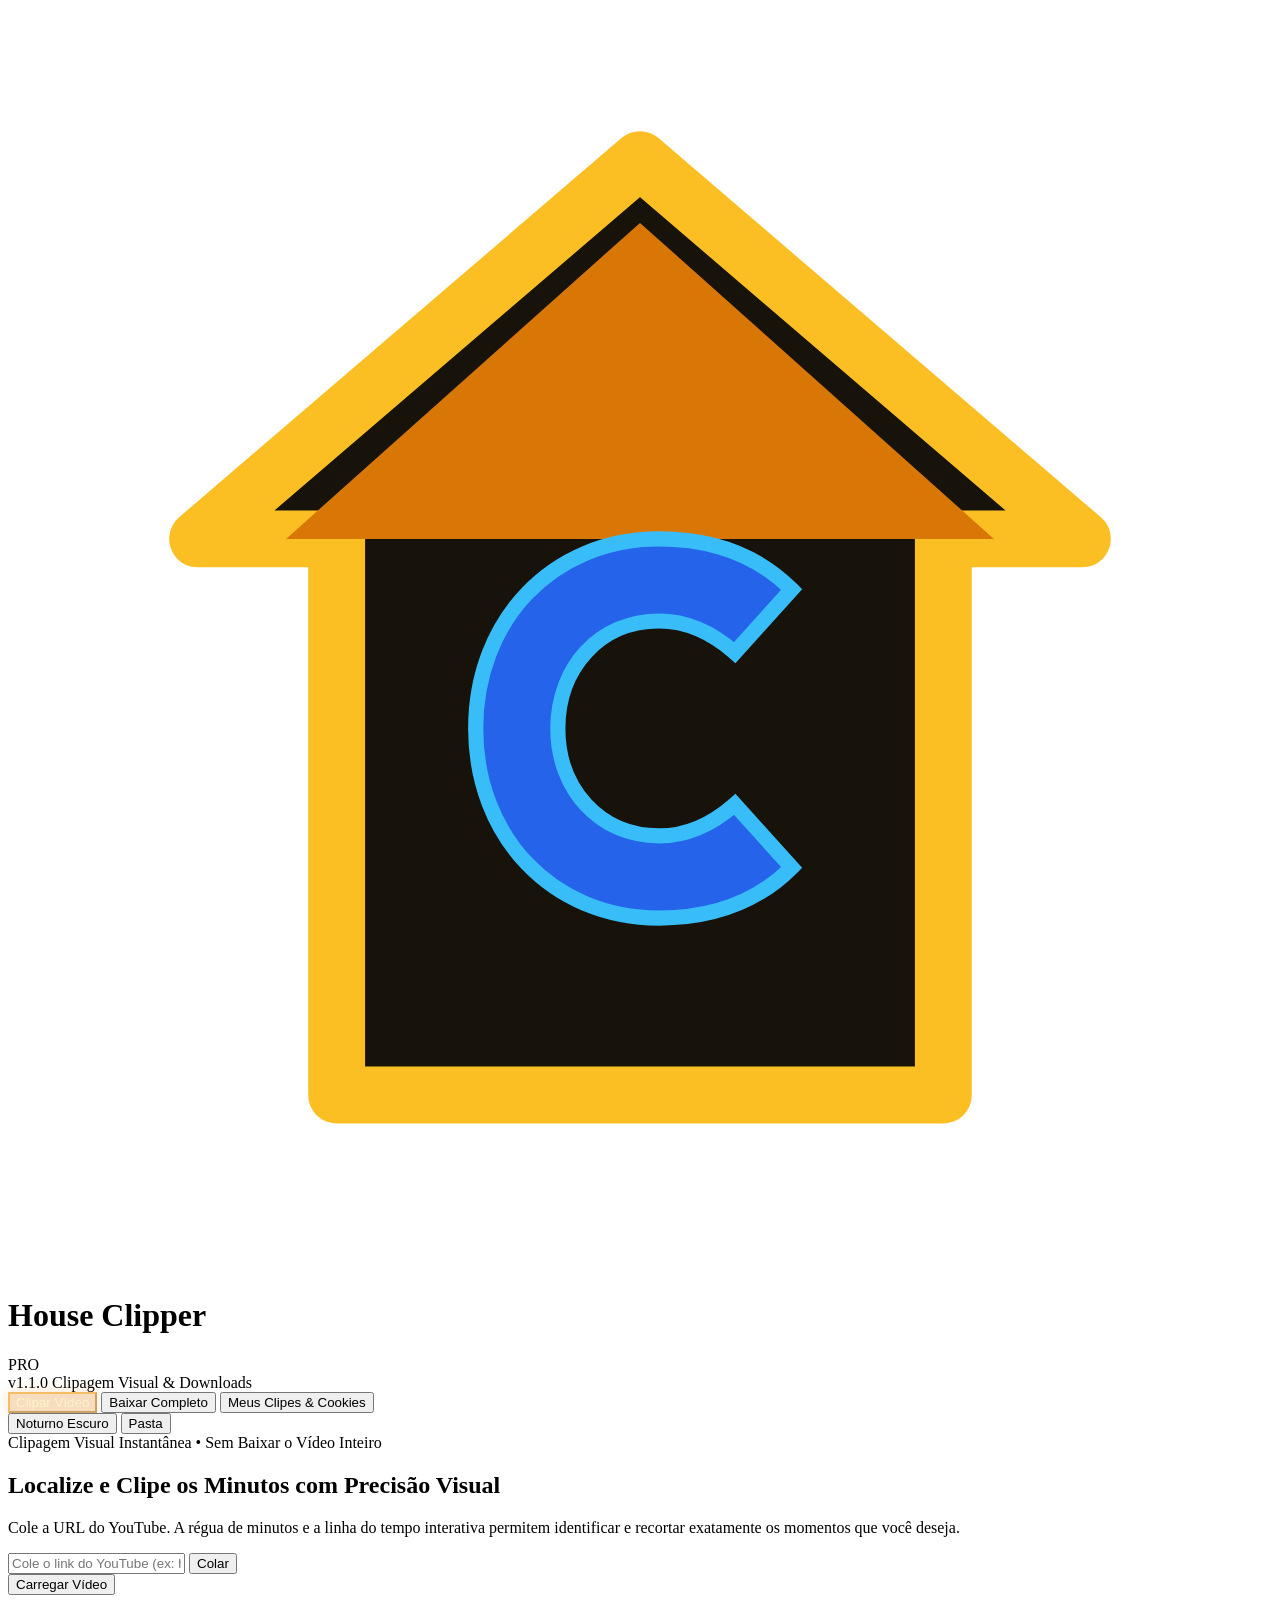
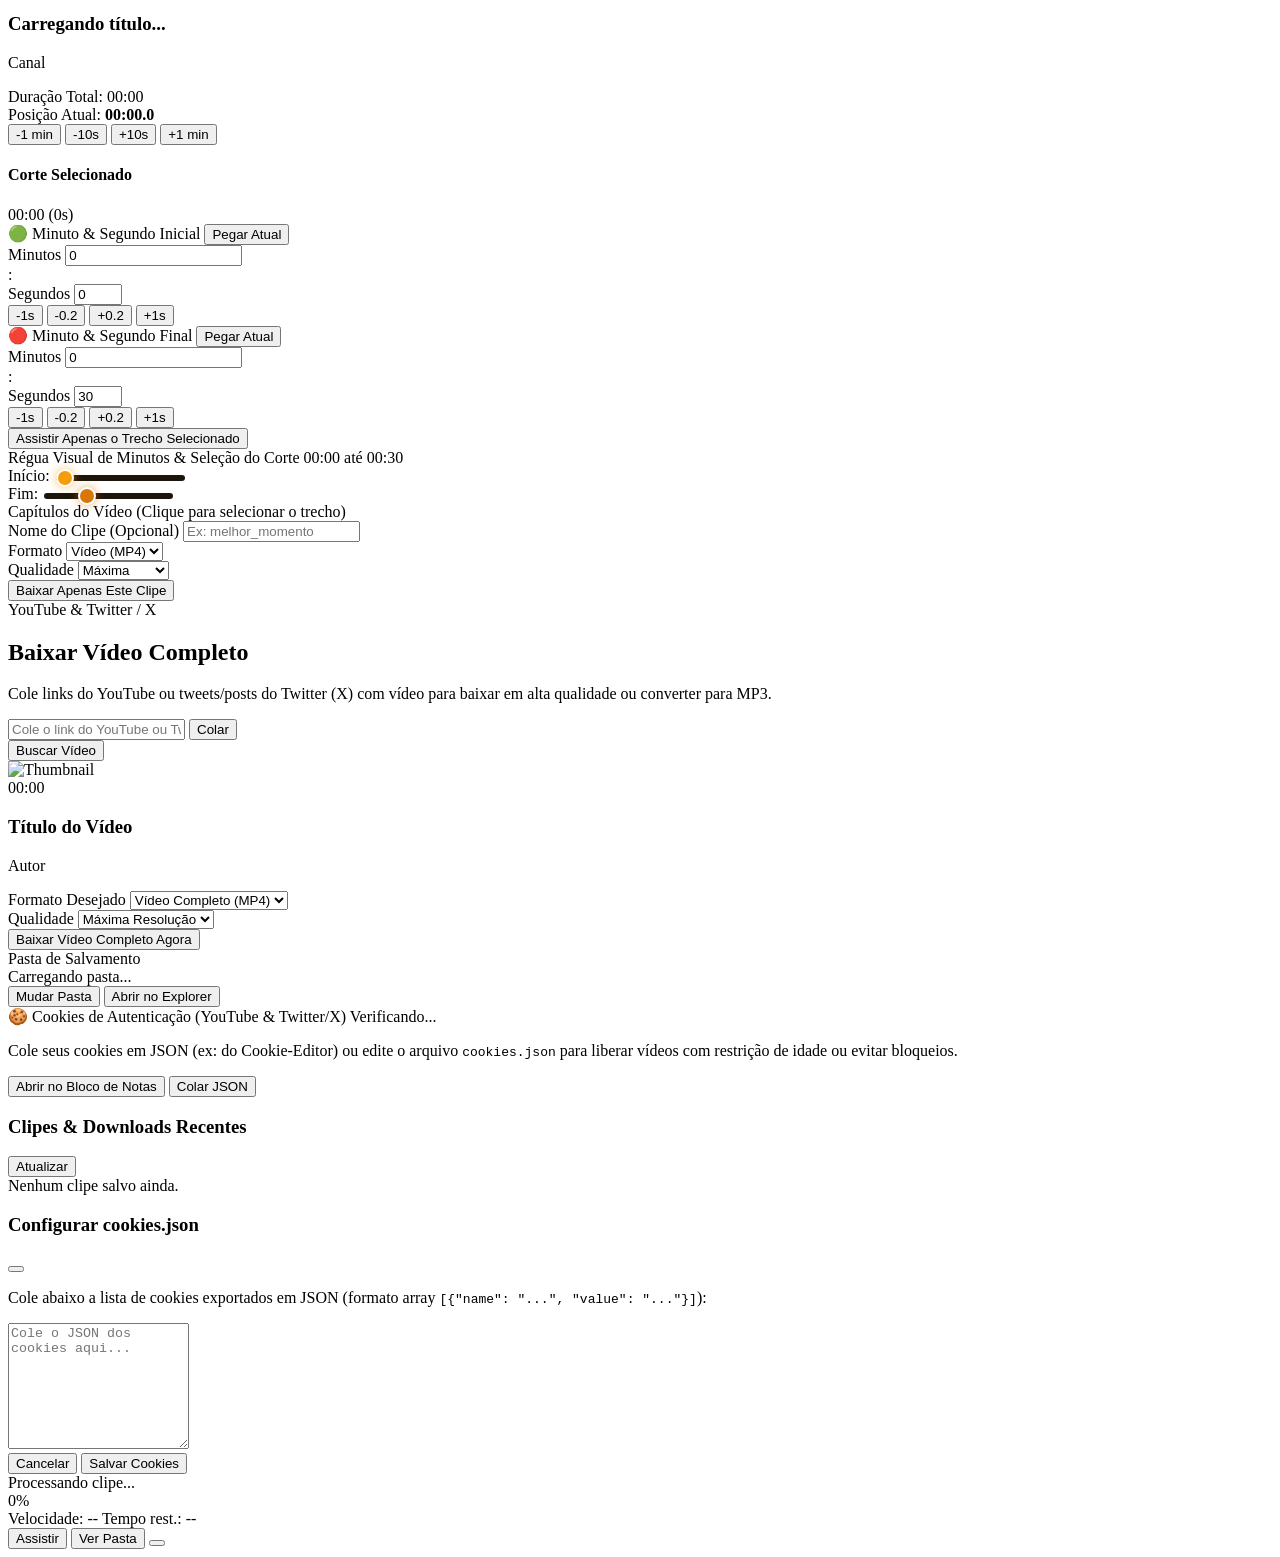
==== frontend/index.html @ 10875edf "Initial commit: House Clipper v1.1.0 - Aplicativo desktop para clipar e baixar videos do YouTube e X" ====
<!DOCTYPE html>
<html lang="pt-BR" class="dark">
<head>
  <meta charset="UTF-8">
  <meta name="viewport" content="width=device-width, initial-scale=1.0">
  <title>House Clipper - Clipar & Baixar Vídeos (YouTube & X)</title>
  
  <!-- Tailwind CSS CDN -->
  <script src="https://cdn.tailwindcss.com"></script>
  <script>
    tailwind.config = {
      darkMode: 'class',
      theme: {
        extend: {
          colors: {
            amber: {
              400: '#fbbf24',
              500: '#f59e0b',
              600: '#d97706',
              700: '#b45309',
              800: '#92400e',
              900: '#78350f',
            }
          }
        }
      }
    }
  </script>
  
  <!-- Lucide Icons -->
  <script src="https://unpkg.com/lucide@latest"></script>
  
  <!-- Google Fonts: Inter & JetBrains Mono -->
  <link rel="preconnect" href="https://fonts.googleapis.com">
  <link rel="preconnect" href="https://fonts.gstatic.com" crossorigin>
  <link href="https://fonts.googleapis.com/css2?family=Inter:wght@300;400;500;600;700;800;900&family=JetBrains+Mono:wght@400;500;600;700&display=swap" rel="stylesheet">
  <link rel="stylesheet" href="style.css">
</head>
<body id="app-body" class="bg-[#0b0906] text-amber-50 min-h-screen flex flex-col font-sans selection:bg-amber-600 selection:text-white transition-colors duration-200">

  <!-- ========================================== -->
  <!-- HEADER COM IDENTIDADE HOUSE CLIPPER & ÍCONE -->
  <!-- ========================================== -->
  <header class="border-b border-[#2d2414] bg-[#120f09]/80 backdrop-blur-md sticky top-0 z-50 transition-colors">
    <div class="max-w-6xl mx-auto px-4 h-20 flex items-center justify-between">
      
      <!-- Logo + Ícone: Casa Amarela Queimada com C Azul dentro -->
      <div class="flex items-center gap-3.5">
        <div class="relative w-12 h-12 rounded-2xl bg-gradient-to-br from-[#f59e0b] via-[#d97706] to-[#b45309] p-0.5 shadow-lg shadow-amber-900/40 flex items-center justify-center">
          <!-- SVG Ícone da Casa com C Azul -->
          <svg class="w-10 h-10" viewBox="0 0 100 100" fill="none" xmlns="http://www.w3.org/2000/svg">
            <path d="M50 12L15 42H26V86H74V42H85L50 12Z" fill="#18130a" stroke="#fbbf24" stroke-width="4.5" stroke-linejoin="round"/>
            <path d="M50 17L22 42H78L50 17Z" fill="#d97706"/>
            <path d="M62 46C59.5 43.5 56 42 51.5 42C43 42 37 48.5 37 57C37 65.5 43 72 51.5 72C56 72 59.5 70.5 62 68L57.5 63C55.8 64.5 53.8 65.5 51.5 65.5C46.8 65.5 43.5 61.8 43.5 57C43.5 52.2 46.8 48.5 51.5 48.5C53.8 48.5 55.8 49.5 57.5 51L62 46Z" 
                  fill="#2563eb" stroke="#38bdf8" stroke-width="1.2"/>
          </svg>
        </div>

        <div>
          <div class="flex items-center gap-2">
            <h1 class="text-xl font-black tracking-tight bg-gradient-to-r from-amber-200 via-amber-400 to-amber-500 bg-clip-text text-transparent">
              House Clipper
            </h1>
            <span class="text-[10px] uppercase font-bold px-2 py-0.5 rounded-md bg-amber-500/20 text-amber-300 border border-amber-500/40">
              PRO
            </span>
          </div>
          <!-- Número de versão abaixo do nome da aplicação -->
          <div class="flex items-center gap-1.5 mt-0.5">
            <span class="text-[11px] font-mono font-semibold tracking-wide text-amber-400/90 bg-[#1c160c] px-2 py-0.5 rounded border border-[#382b17]">
              v1.1.0
            </span>
            <span class="text-[11px] text-amber-200/60 font-medium">Clipagem Visual & Downloads</span>
          </div>
        </div>
      </div>

      <!-- Abas de Navegação -->
      <nav class="flex items-center gap-1 bg-[#15110b] p-1.5 rounded-xl border border-[#2d2414]">
        <button id="tab-clip" onclick="switchTab('clip')" class="tab-btn active px-4 py-2 rounded-lg text-xs sm:text-sm font-semibold transition-all flex items-center gap-2 text-amber-200 bg-amber-600/30 border border-amber-500/40 shadow-sm">
          <i data-lucide="scissors" class="w-4 h-4 text-amber-400"></i>
          Clipar Vídeo
        </button>
        <button id="tab-full" onclick="switchTab('full')" class="tab-btn px-4 py-2 rounded-lg text-xs sm:text-sm font-semibold transition-all flex items-center gap-2 text-amber-200/60 hover:text-amber-100 hover:bg-amber-950/40">
          <i data-lucide="download" class="w-4 h-4 text-amber-400"></i>
          Baixar Completo
        </button>
        <button id="tab-history" onclick="switchTab('history')" class="tab-btn px-4 py-2 rounded-lg text-xs sm:text-sm font-semibold transition-all flex items-center gap-2 text-amber-200/60 hover:text-amber-100 hover:bg-amber-950/40">
          <i data-lucide="folder-clock" class="w-4 h-4 text-amber-400"></i>
          Meus Clipes & Cookies
        </button>
      </nav>

      <!-- Ações: Alternador Modo Noturno Amarelo Escuro e Abrir Pasta -->
      <div class="flex items-center gap-2">
        <button id="btn-theme-toggle" onclick="toggleTheme()" title="Alternar Modo Noturno Escuro" 
                class="px-3 py-2 rounded-xl text-xs font-bold bg-[#1c160c] hover:bg-[#292012] text-amber-300 border border-[#3d2f19] flex items-center gap-1.5 transition shadow-sm">
          <i id="theme-icon" data-lucide="moon" class="w-4 h-4 text-amber-400"></i>
          <span id="theme-text" class="hidden md:inline">Noturno Escuro</span>
        </button>
        <button onclick="openDownloadFolder()" title="Abrir pasta de downloads" class="hidden sm:flex px-3.5 py-2 rounded-xl text-xs font-semibold bg-[#1c160c] hover:bg-[#292012] text-amber-300 border border-[#3d2f19] items-center gap-2 transition shadow-sm">
          <i data-lucide="folder-open" class="w-4 h-4 text-amber-400"></i>
          <span>Pasta</span>
        </button>
      </div>

    </div>
  </header>

  <!-- Container Principal -->
  <main class="flex-1 max-w-6xl w-full mx-auto p-4 sm:p-6 space-y-6">

    <!-- ============================================================== -->
    <!-- ABA 1: CLIPAGEM ULTRA VISUAL (SEM BAIXAR O VÍDEO COMPLETO) -->
    <!-- ============================================================== -->
    <section id="view-clip" class="space-y-6">
      
      <!-- Barra de Input de Link -->
      <div class="bg-gradient-to-b from-[#18130b] to-[#120f09] p-5 sm:p-6 rounded-2xl border border-[#332816] shadow-xl relative overflow-hidden">
        <div class="absolute -right-16 -top-16 w-64 h-64 bg-amber-600/10 rounded-full blur-3xl pointer-events-none"></div>

        <div class="max-w-3xl">
          <div class="flex items-center gap-2 text-xs font-bold text-amber-400 uppercase tracking-wider mb-1.5">
            <span class="w-2.5 h-2.5 rounded-full bg-amber-500 animate-pulse"></span>
            Clipagem Visual Instantânea • Sem Baixar o Vídeo Inteiro
          </div>
          <h2 class="text-xl sm:text-2xl font-extrabold tracking-tight text-white mb-1.5">
            Localize e Clipe os Minutos com Precisão Visual
          </h2>
          <p class="text-xs sm:text-sm text-amber-100/70 mb-4">
            Cole a URL do YouTube. A régua de minutos e a linha do tempo interativa permitem identificar e recortar exatamente os momentos que você deseja.
          </p>

          <div class="flex flex-col sm:flex-row gap-2.5">
            <div class="relative flex-1">
              <i data-lucide="link" class="w-4 h-4 absolute left-3.5 top-3.5 text-amber-500/70"></i>
              <input id="clip-url-input" type="text" placeholder="Cole o link do YouTube (ex: https://www.youtube.com/watch?v=...)" 
                     class="w-full pl-10 pr-24 py-3 bg-[#0c0a07] border border-[#382b17] rounded-xl text-sm focus:outline-none focus:border-amber-500 focus:ring-1 focus:ring-amber-500 text-amber-50 placeholder-amber-200/30 transition">
              <button onclick="pasteClipboard('clip-url-input')" class="absolute right-2.5 top-2.5 px-2.5 py-1 text-xs font-medium text-amber-300 hover:text-white bg-[#1e170d] hover:bg-[#2b2112] rounded-lg border border-[#3d2f18] transition flex items-center gap-1">
                <i data-lucide="clipboard" class="w-3 h-3 text-amber-400"></i> Colar
              </button>
            </div>
            <button id="clip-load-btn" onclick="loadClipVideo()" class="px-6 py-3 bg-gradient-to-r from-amber-600 via-amber-500 to-amber-600 hover:from-amber-500 hover:to-amber-400 text-black font-extrabold text-sm rounded-xl transition flex items-center justify-center gap-2 shadow-lg shadow-amber-600/30 active:scale-95">
              <i data-lucide="play" class="w-4 h-4 fill-black text-black"></i>
              Carregar Vídeo
            </button>
          </div>
        </div>
      </div>

      <!-- WORKSPACE VISUAL DE CLIPAGEM (Aparece ao carregar o vídeo) -->
      <div id="clip-workspace" class="hidden space-y-6">
        
        <!-- CARD PRINCIPAL: PLAYER + RÉGUA DE MINUTOS VISUAL INTEGRADA -->
        <div class="bg-[#14100a] p-4 sm:p-5 rounded-2xl border border-[#332816] shadow-2xl space-y-5">
          
          <!-- Cabeçalho do Vídeo -->
          <div class="flex flex-col sm:flex-row sm:items-center justify-between gap-2 pb-3 border-b border-[#261d10]">
            <div>
              <h3 id="player-video-title" class="text-base sm:text-lg font-bold text-amber-100 line-clamp-1">Carregando título...</h3>
              <p id="player-video-author" class="text-xs text-amber-400/80 font-medium">Canal</p>
            </div>
            <div class="flex items-center gap-2">
              <span class="text-xs text-amber-300/70">Duração Total:</span>
              <span id="player-badge-duration" class="text-xs font-mono font-bold px-2.5 py-1 rounded-lg bg-[#211a0f] text-amber-400 border border-[#3d2f19]">
                00:00
              </span>
            </div>
          </div>

          <!-- Grade: Player do YouTube (Esquerda) + Monitor de Corte (Direita) -->
          <div class="grid grid-cols-1 lg:grid-cols-12 gap-5 items-start">
            
            <!-- Player do YouTube (7 cols) -->
            <div class="lg:col-span-7 space-y-3">
              <div class="relative w-full aspect-video rounded-xl overflow-hidden bg-black border-2 border-[#382b17] shadow-inner">
                <div id="yt-player-container" class="w-full h-full"></div>
              </div>

              <!-- Controles Rápidos de Pulo de Minutos sob o Player -->
              <div class="bg-[#0e0c08] p-2.5 rounded-xl border border-[#2b2112] flex items-center justify-between gap-2 text-xs">
                <div class="flex items-center gap-1.5 font-mono">
                  <span class="w-2.5 h-2.5 rounded-full bg-emerald-500 animate-pulse"></span>
                  <span class="text-amber-200/70 text-[11px]">Posição Atual:</span>
                  <strong id="player-current-time-display" class="text-amber-400 text-sm font-bold">00:00.0</strong>
                </div>

                <div class="flex items-center gap-1">
                  <button onclick="seekRelative(-60)" title="Voltar 1 minuto" class="px-2 py-1 bg-[#1c160c] hover:bg-[#2b2112] text-amber-300 rounded border border-[#382b17] font-mono text-[11px] transition">
                    -1 min
                  </button>
                  <button onclick="seekRelative(-10)" title="Voltar 10 segundos" class="px-2 py-1 bg-[#1c160c] hover:bg-[#2b2112] text-amber-300 rounded border border-[#382b17] font-mono text-[11px] transition">
                    -10s
                  </button>
                  <button onclick="seekRelative(10)" title="Avançar 10 segundos" class="px-2 py-1 bg-[#1c160c] hover:bg-[#2b2112] text-amber-300 rounded border border-[#382b17] font-mono text-[11px] transition">
                    +10s
                  </button>
                  <button onclick="seekRelative(60)" title="Avançar 1 minuto" class="px-2 py-1 bg-[#1c160c] hover:bg-[#2b2112] text-amber-300 rounded border border-[#382b17] font-mono text-[11px] transition">
                    +1 min
                  </button>
                </div>
              </div>
            </div>

            <!-- Painel de Ponto Inicial & Final (5 cols) -->
            <div class="lg:col-span-5 bg-[#17130c] p-4 rounded-xl border border-[#382b17] space-y-4">
              
              <div class="flex items-center justify-between pb-2 border-b border-[#2b2112]">
                <h4 class="text-xs font-black uppercase tracking-wider text-amber-300 flex items-center gap-1.5">
                  <i data-lucide="scissors" class="w-3.5 h-3.5 text-amber-400"></i>
                  Corte Selecionado
                </h4>
                <div id="clip-duration-badge" class="px-2.5 py-0.5 rounded-full text-xs font-mono font-bold bg-amber-500/20 text-amber-300 border border-amber-500/40">
                  00:00 (0s)
                </div>
              </div>

              <!-- PONTO INICIAL -->
              <div class="bg-[#0f0c08] p-3 rounded-xl border border-[#302514] space-y-2">
                <div class="flex items-center justify-between">
                  <span class="text-xs font-bold text-amber-200">🟢 Minuto & Segundo Inicial</span>
                  <button onclick="setStartToCurrent()" class="text-[11px] px-2.5 py-1 rounded-lg bg-amber-500/20 text-amber-300 hover:bg-amber-500 hover:text-black font-extrabold transition flex items-center gap-1">
                    <i data-lucide="pin" class="w-3 h-3"></i> Pegar Atual
                  </button>
                </div>
                
                <div class="flex items-center gap-2">
                  <div class="flex-1">
                    <label class="text-[10px] text-amber-300/60 block mb-0.5">Minutos</label>
                    <input id="start-min-input" type="number" min="0" value="0" onchange="syncFromSeparateInputs()" 
                           class="w-full bg-[#1b150d] border border-[#3d2f19] rounded-lg px-2 py-1.5 text-center font-mono text-sm text-amber-300 font-bold focus:outline-none focus:border-amber-500">
                  </div>
                  <span class="text-amber-500 font-bold text-lg pt-3">:</span>
                  <div class="flex-1">
                    <label class="text-[10px] text-amber-300/60 block mb-0.5">Segundos</label>
                    <input id="start-sec-input" type="number" min="0" max="59" value="0" onchange="syncFromSeparateInputs()" 
                           class="w-full bg-[#1b150d] border border-[#3d2f19] rounded-lg px-2 py-1.5 text-center font-mono text-sm text-amber-300 font-bold focus:outline-none focus:border-amber-500">
                  </div>
                </div>

                <div class="flex items-center justify-between gap-1 text-[10px] pt-1">
                  <button onclick="adjustStart(-1)" class="flex-1 py-1 bg-[#1a140d] hover:bg-[#281f14] rounded border border-[#332817] text-amber-300/80 hover:text-amber-200">-1s</button>
                  <button onclick="adjustStart(-0.2)" class="flex-1 py-1 bg-[#1a140d] hover:bg-[#281f14] rounded border border-[#332817] text-amber-300/80 hover:text-amber-200">-0.2</button>
                  <button onclick="adjustStart(0.2)" class="flex-1 py-1 bg-[#1a140d] hover:bg-[#281f14] rounded border border-[#332817] text-amber-300/80 hover:text-amber-200">+0.2</button>
                  <button onclick="adjustStart(1)" class="flex-1 py-1 bg-[#1a140d] hover:bg-[#281f14] rounded border border-[#332817] text-amber-300/80 hover:text-amber-200">+1s</button>
                </div>
              </div>

              <!-- PONTO FINAL -->
              <div class="bg-[#0f0c08] p-3 rounded-xl border border-[#302514] space-y-2">
                <div class="flex items-center justify-between">
                  <span class="text-xs font-bold text-amber-200">🔴 Minuto & Segundo Final</span>
                  <button onclick="setEndToCurrent()" class="text-[11px] px-2.5 py-1 rounded-lg bg-amber-500/20 text-amber-300 hover:bg-amber-500 hover:text-black font-extrabold transition flex items-center gap-1">
                    <i data-lucide="pin" class="w-3 h-3"></i> Pegar Atual
                  </button>
                </div>

                <div class="flex items-center gap-2">
                  <div class="flex-1">
                    <label class="text-[10px] text-amber-300/60 block mb-0.5">Minutos</label>
                    <input id="end-min-input" type="number" min="0" value="0" onchange="syncFromSeparateInputs()" 
                           class="w-full bg-[#1b150d] border border-[#3d2f19] rounded-lg px-2 py-1.5 text-center font-mono text-sm text-amber-300 font-bold focus:outline-none focus:border-amber-500">
                  </div>
                  <span class="text-amber-500 font-bold text-lg pt-3">:</span>
                  <div class="flex-1">
                    <label class="text-[10px] text-amber-300/60 block mb-0.5">Segundos</label>
                    <input id="end-sec-input" type="number" min="0" max="59" value="30" onchange="syncFromSeparateInputs()" 
                           class="w-full bg-[#1b150d] border border-[#3d2f19] rounded-lg px-2 py-1.5 text-center font-mono text-sm text-amber-300 font-bold focus:outline-none focus:border-amber-500">
                  </div>
                </div>

                <div class="flex items-center justify-between gap-1 text-[10px] pt-1">
                  <button onclick="adjustEnd(-1)" class="flex-1 py-1 bg-[#1a140d] hover:bg-[#281f14] rounded border border-[#332817] text-amber-300/80 hover:text-amber-200">-1s</button>
                  <button onclick="adjustEnd(-0.2)" class="flex-1 py-1 bg-[#1a140d] hover:bg-[#281f14] rounded border border-[#332817] text-amber-300/80 hover:text-amber-200">-0.2</button>
                  <button onclick="adjustEnd(0.2)" class="flex-1 py-1 bg-[#1a140d] hover:bg-[#281f14] rounded border border-[#332817] text-amber-300/80 hover:text-amber-200">+0.2</button>
                  <button onclick="adjustEnd(1)" class="flex-1 py-1 bg-[#1a140d] hover:bg-[#281f14] rounded border border-[#332817] text-amber-300/80 hover:text-amber-200">+1s</button>
                </div>
              </div>

              <!-- Botão de Pré-visualizar Trecho Selecionado -->
              <button onclick="previewClip()" class="w-full py-2.5 bg-[#241c10] hover:bg-[#332717] text-amber-300 hover:text-amber-100 rounded-xl text-xs font-bold border border-amber-500/40 flex items-center justify-center gap-2 transition shadow-sm">
                <i data-lucide="repeat" class="w-4 h-4 text-amber-400"></i>
                <span>Assistir Apenas o Trecho Selecionado</span>
              </button>

            </div>

          </div>

          <!-- ========================================== -->
          <!-- RÉGUA VISUAL DE MINUTOS E TIMELINE TRACK -->
          <!-- ========================================== -->
          <div class="bg-[#0e0c08] p-4 rounded-xl border border-[#332816] space-y-3">
            
            <div class="flex items-center justify-between">
              <span class="text-xs font-bold text-amber-300 flex items-center gap-1.5">
                <i data-lucide="ruler" class="w-3.5 h-3.5 text-amber-400"></i>
                Régua Visual de Minutos & Seleção do Corte
              </span>
              <span id="slider-range-text" class="text-xs font-mono font-bold text-amber-400">
                00:00 até 00:30
              </span>
            </div>

            <!-- Régua de Minutos Clicável -->
            <div class="relative w-full overflow-x-auto pb-1">
              <div id="minute-ruler" class="flex items-center gap-1.5 min-w-full py-1">
              </div>
            </div>

            <!-- Faixa Visual de Corte (Timeline Track com Shading Amarelo Queimado) -->
            <div class="relative w-full h-8 bg-[#18130a] rounded-lg border border-[#3d2f19] overflow-hidden flex items-center px-1">
              <div id="timeline-selection-bar" class="absolute top-0 bottom-0 bg-gradient-to-r from-amber-600 via-amber-500 to-amber-600 opacity-40 border-l-2 border-r-2 border-amber-300 transition-all duration-75 pointer-events-none" style="left: 0%; width: 25%;"></div>
              <div id="timeline-playhead" class="absolute top-0 bottom-0 w-0.5 bg-emerald-400 z-10 pointer-events-none" style="left: 0%;"></div>
            </div>

            <!-- Sliders Duplos -->
            <div class="space-y-2 pt-1">
              <div class="flex items-center gap-2">
                <span class="text-[11px] font-bold text-amber-400 w-12">Início:</span>
                <input id="slider-start" type="range" min="0" max="100" step="0.5" value="0" class="w-full accent-amber-500 cursor-pointer">
              </div>
              <div class="flex items-center gap-2">
                <span class="text-[11px] font-bold text-amber-400 w-12">Fim:</span>
                <input id="slider-end" type="range" min="0" max="100" step="0.5" value="30" class="w-full accent-amber-600 cursor-pointer">
              </div>
            </div>

          </div>

          <!-- Capítulos do Vídeo (se houver) -->
          <div id="chapters-container" class="hidden bg-[#0e0c08] p-3 rounded-xl border border-[#332816] space-y-2">
            <span class="text-xs font-bold text-amber-300 flex items-center gap-1.5">
              <i data-lucide="bookmark" class="w-3.5 h-3.5 text-amber-400"></i>
              Capítulos do Vídeo (Clique para selecionar o trecho)
            </span>
            <div id="chapters-list" class="flex flex-wrap gap-1.5 max-h-32 overflow-y-auto">
            </div>
          </div>

          <!-- Configurações de Download e Botão Final -->
          <div class="pt-3 border-t border-[#2d2313] grid grid-cols-1 sm:grid-cols-12 gap-3 items-end">
            
            <div class="sm:col-span-4">
              <label class="text-xs text-amber-200/80 font-medium block mb-1">Nome do Clipe (Opcional)</label>
              <input id="clip-custom-title" type="text" placeholder="Ex: melhor_momento" 
                     class="w-full px-3 py-2 bg-[#0c0a07] border border-[#382b17] rounded-xl text-xs text-amber-50 placeholder-amber-300/20 focus:outline-none focus:border-amber-500">
            </div>

            <div class="sm:col-span-2">
              <label class="text-xs text-amber-200/80 font-medium block mb-1">Formato</label>
              <select id="clip-format" onchange="toggleQualitySelect()" class="w-full bg-[#0c0a07] border border-[#382b17] rounded-xl px-2.5 py-2 text-xs text-amber-200 focus:outline-none focus:border-amber-500">
                <option value="video">Vídeo (MP4)</option>
                <option value="audio">Áudio (MP3)</option>
              </select>
            </div>

            <div id="clip-quality-container" class="sm:col-span-2">
              <label class="text-xs text-amber-200/80 font-medium block mb-1">Qualidade</label>
              <select id="clip-quality" class="w-full bg-[#0c0a07] border border-[#382b17] rounded-xl px-2.5 py-2 text-xs text-amber-200 focus:outline-none focus:border-amber-500">
                <option value="best">Máxima</option>
                <option value="1080">1080p FHD</option>
                <option value="720">720p HD</option>
                <option value="480">480p SD</option>
              </select>
            </div>

            <div class="sm:col-span-4">
              <button id="btn-download-clip" onclick="startClipping()" class="w-full py-2.5 bg-gradient-to-r from-amber-600 via-amber-500 to-amber-600 hover:from-amber-500 hover:to-amber-400 text-black font-black text-sm rounded-xl transition flex items-center justify-center gap-2 shadow-lg shadow-amber-600/30 active:scale-98">
                <i data-lucide="scissors" class="w-4 h-4 text-black"></i>
                <span>Baixar Apenas Este Clipe</span>
              </button>
            </div>

          </div>

        </div>

      </div>

    </section>

    <!-- ============================================================== -->
    <!-- ABA 2: BAIXAR VÍDEO COMPLETO (YOUTUBE & TWITTER / X) -->
    <!-- ============================================================== -->
    <section id="view-full" class="hidden space-y-6">
      
      <div class="bg-gradient-to-b from-[#18130b] to-[#120f09] p-5 sm:p-6 rounded-2xl border border-[#332816] shadow-xl relative overflow-hidden">
        <div class="absolute -right-16 -top-16 w-64 h-64 bg-amber-600/10 rounded-full blur-3xl pointer-events-none"></div>

        <div class="max-w-3xl">
          <div class="flex items-center gap-2 text-xs font-bold text-amber-400 uppercase tracking-wider mb-1.5">
            <i data-lucide="sparkles" class="w-3.5 h-3.5 text-amber-400"></i>
            YouTube & Twitter / X
          </div>
          <h2 class="text-xl sm:text-2xl font-extrabold tracking-tight text-white mb-1.5">
            Baixar Vídeo Completo
          </h2>
          <p class="text-xs sm:text-sm text-amber-100/70 mb-4">
            Cole links do YouTube ou tweets/posts do Twitter (X) com vídeo para baixar em alta qualidade ou converter para MP3.
          </p>

          <div class="flex flex-col sm:flex-row gap-2.5">
            <div class="relative flex-1">
              <i data-lucide="link" class="w-4 h-4 absolute left-3.5 top-3.5 text-amber-500/70"></i>
              <input id="full-url-input" type="text" placeholder="Cole o link do YouTube ou Twitter/X (ex: https://x.com/.../status/...)" 
                     class="w-full pl-10 pr-24 py-3 bg-[#0c0a07] border border-[#382b17] rounded-xl text-sm focus:outline-none focus:border-amber-500 focus:ring-1 focus:ring-amber-500 text-amber-50 placeholder-amber-200/30 transition">
              <button onclick="pasteClipboard('full-url-input')" class="absolute right-2.5 top-2.5 px-2.5 py-1 text-xs font-medium text-amber-300 hover:text-white bg-[#1e170d] hover:bg-[#2b2112] rounded-lg border border-[#3d2f18] transition flex items-center gap-1">
                <i data-lucide="clipboard" class="w-3 h-3 text-amber-400"></i> Colar
              </button>
            </div>
            <button id="full-load-btn" onclick="loadFullVideo()" class="px-6 py-3 bg-gradient-to-r from-amber-600 via-amber-500 to-amber-600 hover:from-amber-500 hover:to-amber-400 text-black font-extrabold text-sm rounded-xl transition flex items-center justify-center gap-2 shadow-lg shadow-amber-600/30 active:scale-95">
              <i data-lucide="search" class="w-4 h-4 text-black"></i>
              Buscar Vídeo
            </button>
          </div>
        </div>
      </div>

      <!-- Card do Vídeo Completo Detectado -->
      <div id="full-video-card" class="hidden bg-[#14100a] border border-[#332816] rounded-2xl p-5 shadow-xl">
        <div class="flex flex-col md:flex-row gap-6">
          
          <div class="w-full md:w-72 shrink-0 aspect-video rounded-xl overflow-hidden bg-black border border-[#382b17] relative group">
            <img id="full-preview-thumb" src="" alt="Thumbnail" class="w-full h-full object-cover">
            <div id="full-platform-badge" class="absolute top-2 left-2 px-2.5 py-1 rounded-lg text-xs font-bold flex items-center gap-1.5 shadow">
            </div>
            <span id="full-preview-duration" class="absolute bottom-2 right-2 px-2 py-0.5 rounded bg-black/85 font-mono text-xs text-amber-300">00:00</span>
          </div>

          <div class="flex-1 flex flex-col justify-between space-y-4">
            <div>
              <h3 id="full-preview-title" class="text-base sm:text-lg font-bold text-amber-100 mb-1 line-clamp-2">Título do Vídeo</h3>
              <p id="full-preview-author" class="text-xs text-amber-400/80 flex items-center gap-1.5 font-medium">
                <i data-lucide="user" class="w-3.5 h-3.5 text-amber-500"></i> Autor
              </p>
            </div>

            <div class="grid grid-cols-1 sm:grid-cols-2 gap-3 pt-2 border-t border-[#261d10]">
              <div>
                <label class="text-xs text-amber-200/80 mb-1 block">Formato Desejado</label>
                <select id="full-format-select" onchange="toggleFullQualitySelect()" class="w-full bg-[#0c0a07] border border-[#382b17] rounded-xl px-3 py-2 text-xs text-amber-200 focus:outline-none focus:border-amber-500">
                  <option value="video">Vídeo Completo (MP4)</option>
                  <option value="audio">Apenas Áudio (MP3)</option>
                </select>
              </div>

              <div id="full-quality-container">
                <label class="text-xs text-amber-200/80 mb-1 block">Qualidade</label>
                <select id="full-quality-select" class="w-full bg-[#0c0a07] border border-[#382b17] rounded-xl px-3 py-2 text-xs text-amber-200 focus:outline-none focus:border-amber-500">
                  <option value="best">Máxima Resolução</option>
                  <option value="1080">1080p FHD</option>
                  <option value="720">720p HD</option>
                  <option value="480">480p SD</option>
                </select>
              </div>
            </div>

            <button id="btn-download-full" onclick="startFullDownload()" class="w-full py-3 bg-gradient-to-r from-amber-600 via-amber-500 to-amber-600 hover:from-amber-500 hover:to-amber-400 text-black font-extrabold text-sm rounded-xl transition flex items-center justify-center gap-2 shadow-lg shadow-amber-600/30 active:scale-98">
              <i data-lucide="download" class="w-4 h-4 text-black"></i>
              <span>Baixar Vídeo Completo Agora</span>
            </button>

          </div>

        </div>
      </div>

    </section>

    <!-- ============================================================== -->
    <!-- ABA 3: MEUS CLIPES, PASTA & COOKIES DE AUTENTICAÇÃO -->
    <!-- ============================================================== -->
    <section id="view-history" class="hidden space-y-6">
      
      <!-- Card da Pasta de Salvamento -->
      <div class="bg-[#14100a] p-5 rounded-2xl border border-[#332816] shadow-xl flex flex-col sm:flex-row items-start sm:items-center justify-between gap-4">
        <div class="space-y-1">
          <div class="flex items-center gap-2 text-xs font-bold text-amber-400 uppercase">
            <i data-lucide="folder" class="w-3.5 h-3.5 text-amber-400"></i> Pasta de Salvamento
          </div>
          <div id="current-folder-display" class="text-sm font-mono text-amber-200/90 break-all bg-[#0c0a07] px-3.5 py-2 rounded-xl border border-[#382b17]">
            Carregando pasta...
          </div>
        </div>
        <div class="flex items-center gap-2 shrink-0">
          <button onclick="changeDownloadFolder()" class="px-4 py-2 bg-[#1c160c] hover:bg-[#281f12] text-amber-200 rounded-xl text-xs font-bold border border-[#3d2f19] transition flex items-center gap-1.5">
            <i data-lucide="folder-edit" class="w-4 h-4 text-amber-400"></i> Mudar Pasta
          </button>
          <button onclick="openDownloadFolder()" class="px-4 py-2 bg-amber-500/20 hover:bg-amber-500/30 text-amber-300 rounded-xl text-xs font-bold border border-amber-500/40 transition flex items-center gap-1.5">
            <i data-lucide="external-link" class="w-4 h-4 text-amber-400"></i> Abrir no Explorer
          </button>
        </div>
      </div>

      <!-- Card de Cookies (YouTube & X) -->
      <div class="bg-[#14100a] p-5 rounded-2xl border border-[#332816] shadow-xl space-y-3">
        <div class="flex flex-col sm:flex-row sm:items-center justify-between gap-3 pb-3 border-b border-[#261d10]">
          <div>
            <div class="flex items-center gap-2">
              <span class="text-base font-bold text-amber-200 flex items-center gap-1.5">
                🍪 Cookies de Autenticação (YouTube & Twitter/X)
              </span>
              <span id="cookies-status-badge" class="text-[11px] font-mono px-2 py-0.5 rounded-full bg-slate-800 text-slate-300 border border-slate-700">
                Verificando...
              </span>
            </div>
            <p class="text-xs text-amber-200/60 mt-1">
              Cole seus cookies em JSON (ex: do Cookie-Editor) ou edite o arquivo <code class="text-amber-300">cookies.json</code> para liberar vídeos com restrição de idade ou evitar bloqueios.
            </p>
          </div>

          <div class="flex items-center gap-2 shrink-0">
            <button onclick="openCookiesFileInNotepad()" class="px-3.5 py-2 bg-[#1c160c] hover:bg-[#281f12] text-amber-300 rounded-xl text-xs font-bold border border-[#3d2f19] transition flex items-center gap-1.5">
              <i data-lucide="file-edit" class="w-4 h-4 text-amber-400"></i> Abrir no Bloco de Notas
            </button>
            <button onclick="toggleCookiesModal()" class="px-3.5 py-2 bg-amber-500/20 hover:bg-amber-500/30 text-amber-300 rounded-xl text-xs font-bold border border-amber-500/40 transition flex items-center gap-1.5">
              <i data-lucide="clipboard-pen" class="w-4 h-4 text-amber-400"></i> Colar JSON
            </button>
          </div>
        </div>
      </div>

      <!-- Lista de Clipes & Downloads -->
      <div class="bg-[#14100a] rounded-2xl border border-[#332816] shadow-xl overflow-hidden">
        <div class="p-4 border-b border-[#261d10] flex items-center justify-between">
          <h3 class="text-sm font-bold text-amber-200 uppercase tracking-wider flex items-center gap-2">
            <i data-lucide="history" class="w-4 h-4 text-amber-400"></i>
            Clipes & Downloads Recentes
          </h3>
          <button onclick="loadHistory()" class="text-xs text-amber-400/80 hover:text-amber-200 flex items-center gap-1">
            <i data-lucide="refresh-cw" class="w-3.5 h-3.5"></i> Atualizar
          </button>
        </div>

        <div id="history-list" class="divide-y divide-[#261d10] p-2 space-y-1 min-h-[160px]">
          <div class="text-center py-10 text-amber-200/40 text-sm">
            Nenhum clipe salvo ainda.
          </div>
        </div>
      </div>

    </section>

    <!-- ============================================================== -->
    <!-- MODAL DE COLAR COOKIES EM JSON -->
    <!-- ============================================================== -->
    <div id="cookies-modal" class="hidden fixed inset-0 bg-black/80 backdrop-blur-sm z-50 flex items-center justify-center p-4">
      <div class="bg-[#14100a] border-2 border-amber-500/50 rounded-2xl max-w-lg w-full p-5 shadow-2xl space-y-4 animate-fade-in">
        <div class="flex items-center justify-between pb-2 border-b border-[#2d2414]">
          <h3 class="text-sm font-bold text-amber-200 flex items-center gap-2">
            <i data-lucide="cookie" class="w-4 h-4 text-amber-400"></i>
            Configurar cookies.json
          </h3>
          <button onclick="toggleCookiesModal()" class="text-amber-400 hover:text-white">
            <i data-lucide="x" class="w-4 h-4"></i>
          </button>
        </div>

        <p class="text-xs text-amber-200/70">
          Cole abaixo a lista de cookies exportados em JSON (formato array <code class="text-amber-400">[{"name": "...", "value": "..."}]</code>):
        </p>

        <textarea id="cookies-json-textarea" rows="8" placeholder="Cole o JSON dos cookies aqui..." 
                  class="w-full bg-[#0c0a07] border border-[#382b17] rounded-xl p-3 font-mono text-xs text-amber-200 placeholder-amber-400/30 focus:outline-none focus:border-amber-500"></textarea>

        <div class="flex items-center justify-end gap-2 pt-2">
          <button onclick="toggleCookiesModal()" class="px-4 py-2 bg-[#1c160c] hover:bg-[#281f12] text-amber-200 rounded-xl text-xs font-bold transition">
            Cancelar
          </button>
          <button onclick="saveCookiesFromModal()" class="px-5 py-2 bg-gradient-to-r from-amber-600 to-amber-500 hover:from-amber-500 hover:to-amber-400 text-black font-extrabold rounded-xl text-xs transition shadow-md shadow-amber-600/30">
            Salvar Cookies
          </button>
        </div>
      </div>
    </div>

    <!-- ============================================================== -->
    <!-- BARRA / MODAL DE PROGRESSO FLUTUANTE EM AMARELO QUEIMADO -->
    <!-- ============================================================== -->
    <div id="active-task-card" class="hidden fixed bottom-6 right-6 left-6 sm:left-auto sm:w-96 bg-[#16120b]/95 backdrop-blur-xl border-2 border-amber-500/60 rounded-2xl p-4 shadow-2xl z-50 transition-all">
      <div class="flex items-start justify-between gap-3 mb-2">
        <div class="flex items-center gap-2">
          <div id="task-spinner" class="w-4 h-4 rounded-full border-2 border-amber-400 border-t-transparent animate-spin"></div>
          <span id="task-status-title" class="text-xs font-black text-amber-200 tracking-wide">Processando clipe...</span>
        </div>
        <span id="task-percent-text" class="text-xs font-mono font-bold text-amber-400">0%</span>
      </div>

      <div class="w-full bg-[#0a0805] rounded-full h-2.5 overflow-hidden border border-[#382b17] mb-2">
        <div id="task-progress-bar" class="bg-gradient-to-r from-amber-600 via-amber-400 to-yellow-300 h-full rounded-full transition-all duration-300" style="width: 0%"></div>
      </div>

      <div class="flex items-center justify-between text-[11px] text-amber-200/70 font-mono">
        <span id="task-speed-text">Velocidade: --</span>
        <span id="task-eta-text">Tempo rest.: --</span>
      </div>

      <div id="task-done-actions" class="hidden mt-3 pt-2 border-t border-[#2e2313] flex items-center gap-2">
        <button id="task-btn-play" class="flex-1 py-1.5 bg-gradient-to-r from-amber-500 to-amber-600 hover:from-amber-400 hover:to-amber-500 text-black font-extrabold rounded-lg text-xs flex items-center justify-center gap-1 transition">
          <i data-lucide="play" class="w-3.5 h-3.5 fill-black"></i> Assistir
        </button>
        <button id="task-btn-folder" class="flex-1 py-1.5 bg-[#21190e] hover:bg-[#2d2214] text-amber-200 rounded-lg text-xs font-semibold flex items-center justify-center gap-1 transition border border-[#3d2f19]">
          <i data-lucide="folder" class="w-3.5 h-3.5 text-amber-400"></i> Ver Pasta
        </button>
        <button onclick="closeTaskCard()" class="p-1.5 text-amber-400/60 hover:text-amber-200">
          <i data-lucide="x" class="w-4 h-4"></i>
        </button>
      </div>
    </div>

  </main>

  <script src="https://www.youtube.com/iframe_api"></script>
  <script src="app.js"></script>
</body>
</html>
---- frontend/style.css ----
/* House Clipper - Estilos Personalizados (v1.1.0) */

:root {
  --bg-main: #0b0906;
  --bg-card: #14100a;
  --bg-card-inner: #0e0c08;
  --border-color: #332816;
  --accent-primary: #f59e0b;
  --accent-secondary: #d97706;
  --accent-dark: #b45309;
  --accent-text: #fef3c7;
  --text-muted: #fde68a;
  --ruler-bg: #17130b;
}

/* Modo Noturno com Amarelo Bem Mais Escuro (Deep Night Dark Amber) */
body.theme-dark-amber {
  --bg-main: #050402;
  --bg-card: #0d0a06;
  --bg-card-inner: #070603;
  --border-color: #21190c;
  --accent-primary: #b45309;
  --accent-secondary: #92400e;
  --accent-dark: #78350f;
  --accent-text: #d97706;
  --text-muted: #b45309;
  --ruler-bg: #0f0b06;
  background-color: var(--bg-main) !important;
}

body.theme-dark-amber header {
  background-color: rgba(9, 7, 4, 0.9) !important;
  border-color: #1a1309 !important;
}

body.theme-dark-amber .bg-\[\#14100a\],
body.theme-dark-amber .bg-\[\#17130c\],
body.theme-dark-amber .bg-\[\#18130b\] {
  background-color: #0c0905 !important;
  border-color: #21180b !important;
}

body.theme-dark-amber .bg-\[\#0e0c08\],
body.theme-dark-amber .bg-\[\#0f0c08\],
body.theme-dark-amber .bg-\[\#0c0a07\] {
  background-color: #060503 !important;
  border-color: #1c1409 !important;
}

body.theme-dark-amber .minute-pill {
  background: #0f0b06 !important;
  border-color: #261b0c !important;
  color: #b45309 !important;
}

body.theme-dark-amber .minute-pill:hover {
  background: #92400e !important;
  color: #ffffff !important;
  border-color: #b45309 !important;
}

body.theme-dark-amber .from-amber-600 {
  --tw-gradient-from: #92400e var(--tw-gradient-from-position) !important;
}
body.theme-dark-amber .to-amber-600 {
  --tw-gradient-to: #78350f var(--tw-gradient-to-position) !important;
}
body.theme-dark-amber .via-amber-500 {
  --tw-gradient-stops: var(--tw-gradient-from), #b45309 var(--tw-gradient-via-position), var(--tw-gradient-to) !important;
}

/* Custom Scrollbar Amarelo Queimado */
::-webkit-scrollbar {
  width: 8px;
  height: 8px;
}
::-webkit-scrollbar-track {
  background: #0a0805;
}
::-webkit-scrollbar-thumb {
  background: #2b2011;
  border-radius: 4px;
}
::-webkit-scrollbar-thumb:hover {
  background: #b45309;
}

/* Sliders de Linha do Tempo Customizados */
input[type=range] {
  -webkit-appearance: none;
  background: #1c150b;
  height: 6px;
  border-radius: 3px;
  outline: none;
}

input[type=range]::-webkit-slider-thumb {
  -webkit-appearance: none;
  width: 18px;
  height: 18px;
  border-radius: 50%;
  background: #f59e0b;
  border: 2px solid #ffffff;
  cursor: pointer;
  box-shadow: 0 0 10px rgba(245, 158, 11, 0.6);
  transition: transform 0.1s ease;
}

body.theme-dark-amber input[type=range]::-webkit-slider-thumb {
  background: #b45309 !important;
  border: 2px solid #d97706 !important;
  box-shadow: 0 0 10px rgba(180, 83, 9, 0.5) !important;
}

input[type=range]::-webkit-slider-thumb:hover {
  transform: scale(1.2);
}

#slider-end::-webkit-slider-thumb {
  background: #d97706;
  box-shadow: 0 0 10px rgba(217, 119, 6, 0.6);
}

body.theme-dark-amber #slider-end::-webkit-slider-thumb {
  background: #92400e !important;
  box-shadow: 0 0 10px rgba(146, 64, 14, 0.5) !important;
}

/* Tab Ativa */
.tab-btn.active {
  background: rgba(217, 119, 6, 0.25);
  color: #fef3c7;
  border-color: rgba(245, 158, 11, 0.5);
  box-shadow: 0 0 15px rgba(217, 119, 6, 0.2);
}

body.theme-dark-amber .tab-btn.active {
  background: rgba(146, 64, 14, 0.3) !important;
  border-color: rgba(180, 83, 9, 0.5) !important;
  color: #fde68a !important;
}

/* Botões da Régua de Minutos */
.minute-pill {
  padding: 4px 10px;
  border-radius: 8px;
  font-size: 11px;
  font-family: 'JetBrains Mono', monospace;
  font-weight: 700;
  background: #17130b;
  border: 1px solid #332816;
  color: #f59e0b;
  white-space: nowrap;
  transition: all 0.15s ease;
  cursor: pointer;
}

.minute-pill:hover {
  background: #d97706;
  color: #000000;
  border-color: #f59e0b;
  transform: translateY(-1px);
}

.minute-pill.active {
  background: #f59e0b;
  color: #000000;
  border-color: #fbbf24;
}

/* Botões de Capítulos */
.chapter-btn {
  padding: 5px 10px;
  border-radius: 8px;
  font-size: 11px;
  background: #17130b;
  border: 1px solid #3d2f19;
  color: #fde68a;
  transition: all 0.15s ease;
  cursor: pointer;
}

.chapter-btn:hover {
  background: #2b2011;
  border-color: #d97706;
  color: #ffffff;
}

@keyframes fadeIn {
  from { opacity: 0; transform: translateY(6px); }
  to { opacity: 1; transform: translateY(0); }
}

.animate-fade-in {
  animation: fadeIn 0.25s ease-out forwards;
}

.line-clamp-1 {
  display: -webkit-box;
  -webkit-line-clamp: 1;
  -webkit-box-orient: vertical;
  overflow: hidden;
}

.line-clamp-2 {
  display: -webkit-box;
  -webkit-line-clamp: 2;
  -webkit-box-orient: vertical;
  overflow: hidden;
}
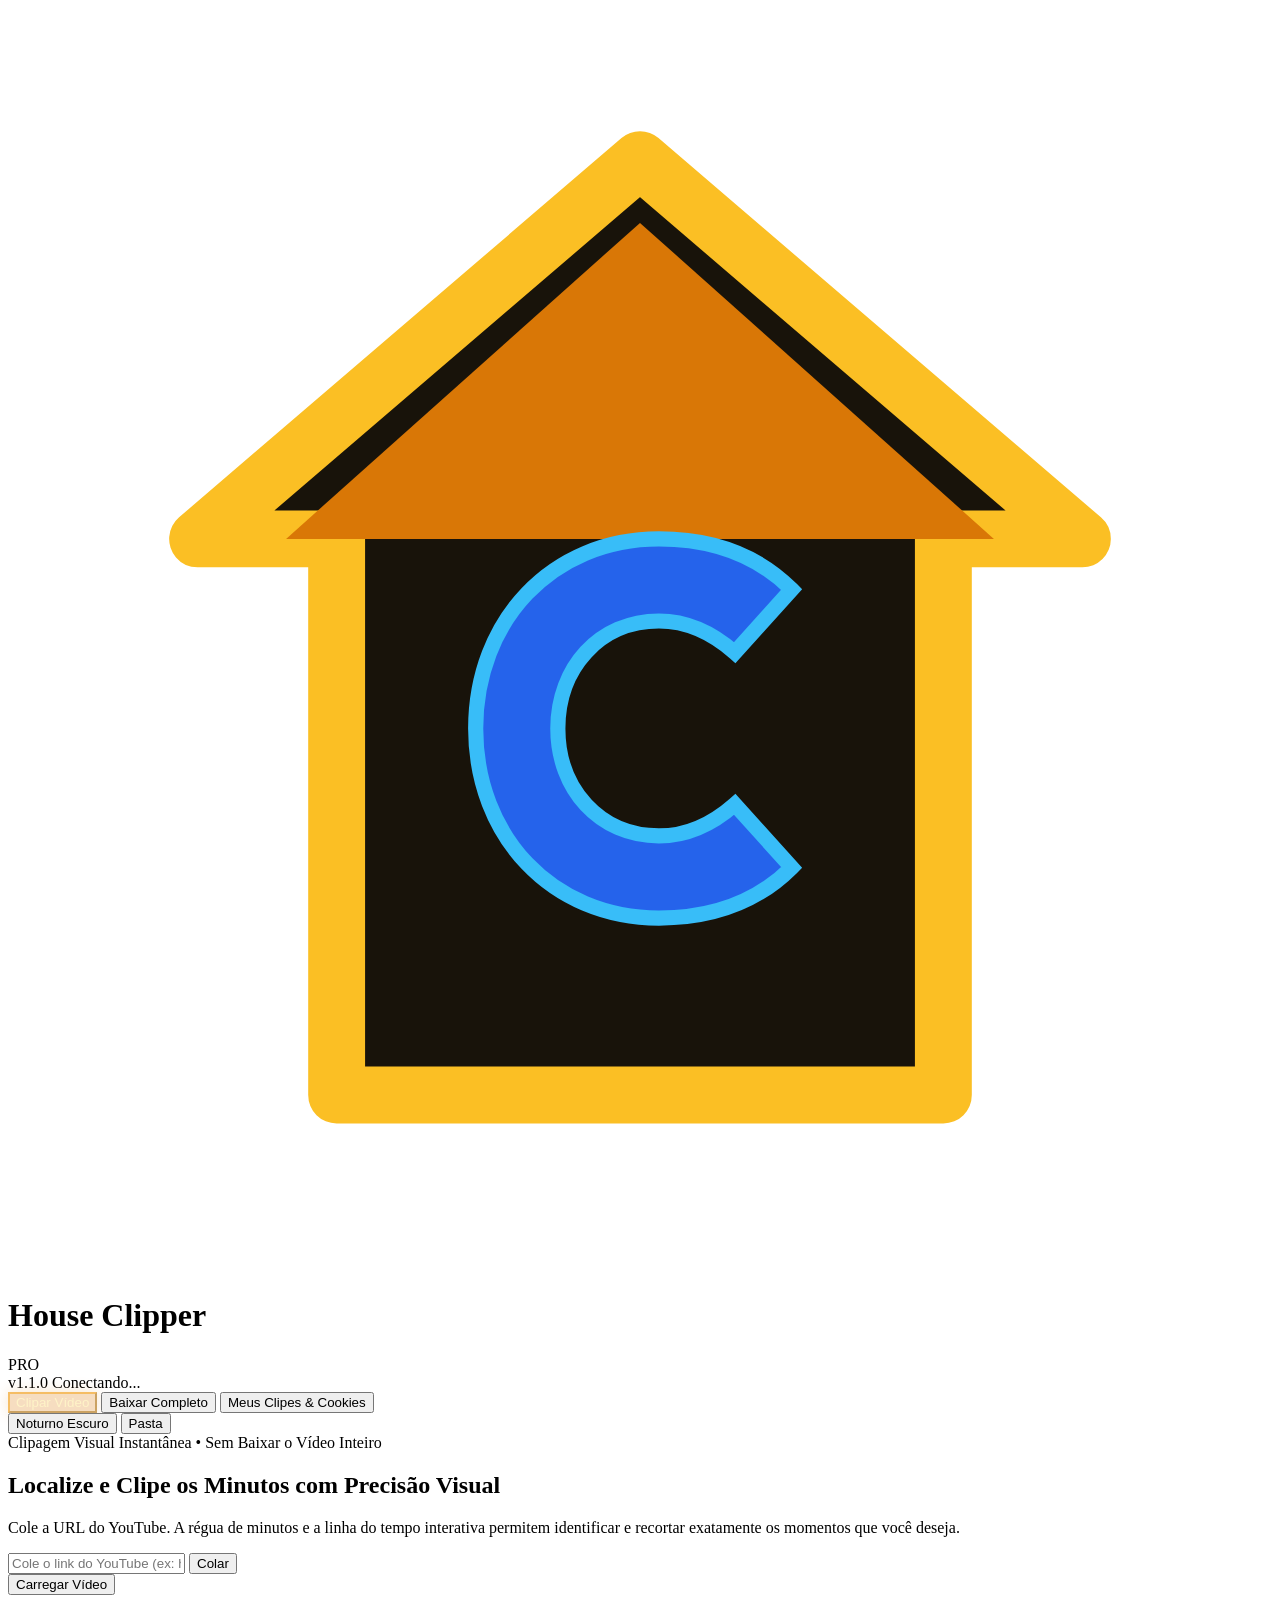
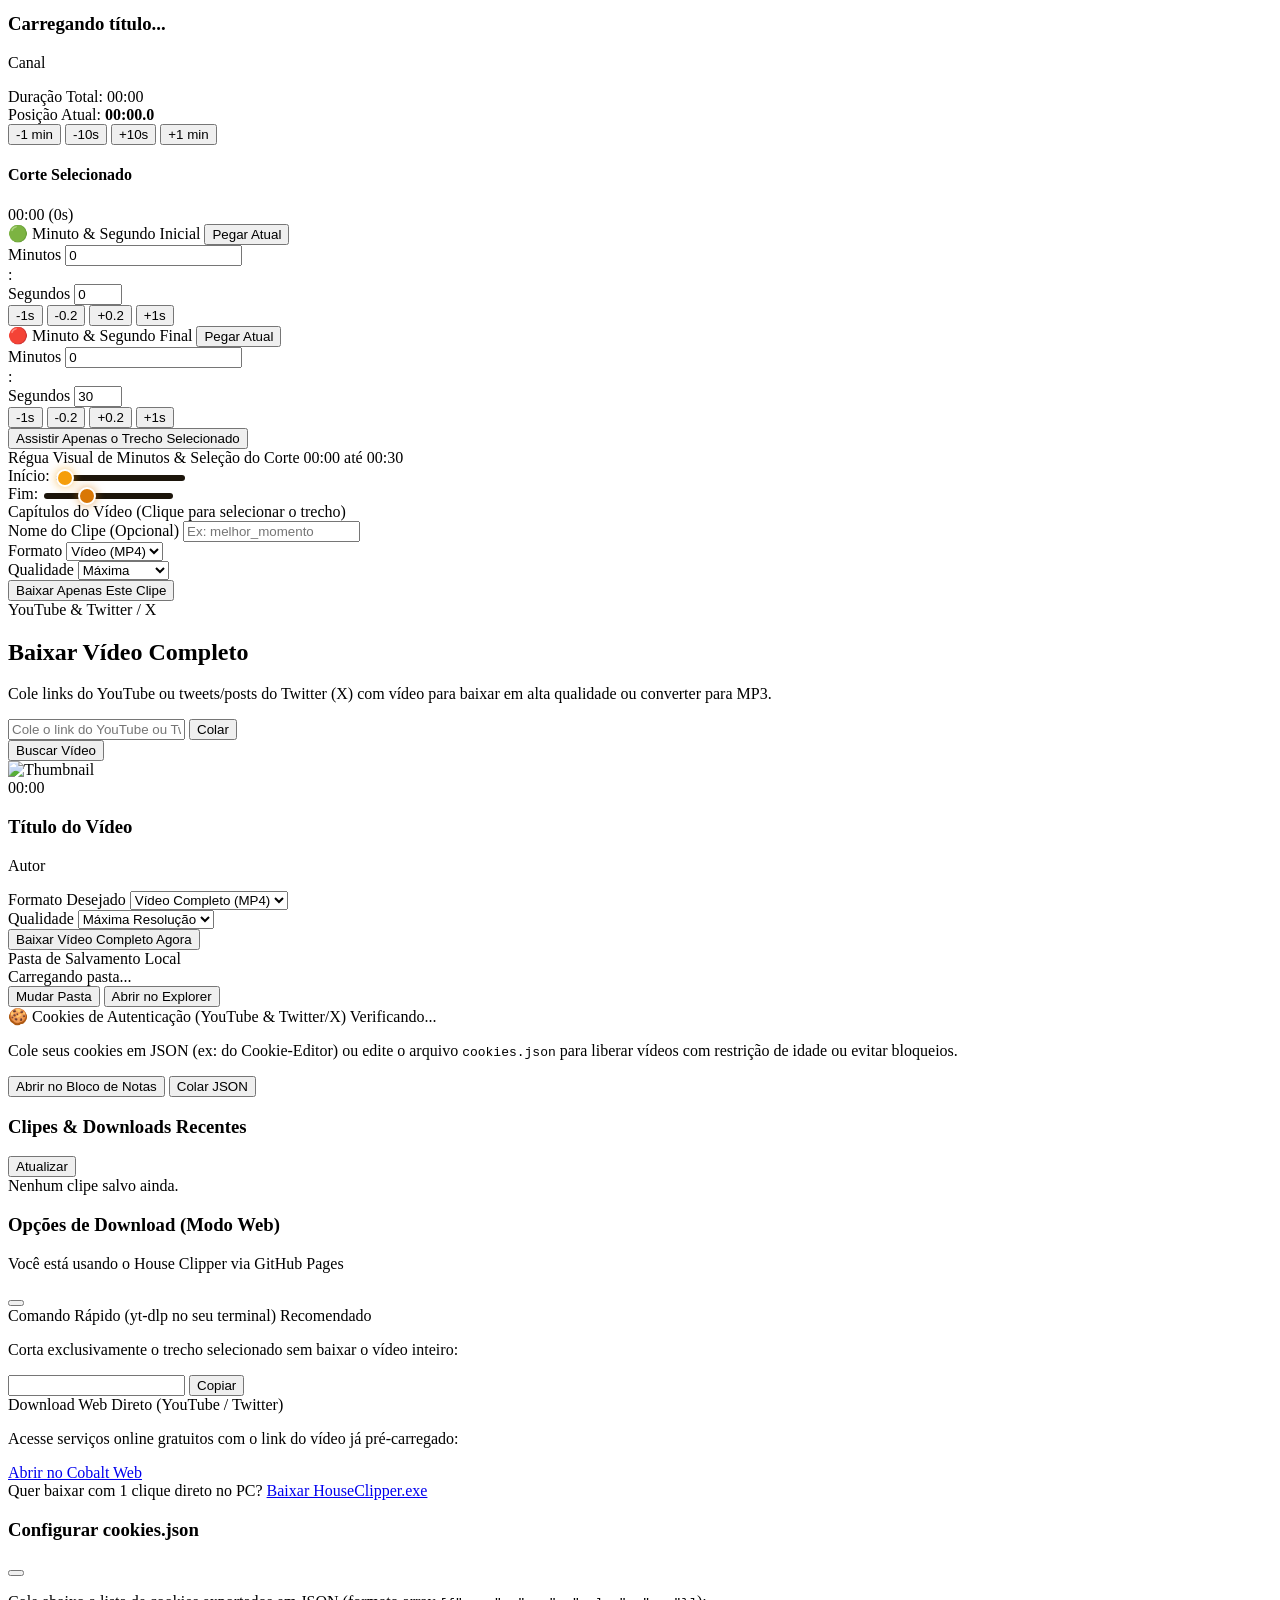
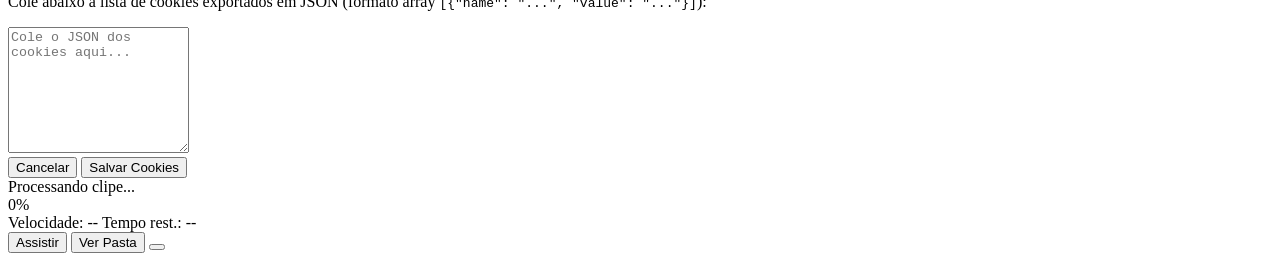
==== commit 9943661d: "Add GitHub Pages web support with root static files and hybrid mode" ====
--- a/frontend/index.html
+++ b/frontend/index.html
@@ -61,7 +61,7 @@
             <h1 class="text-xl font-black tracking-tight bg-gradient-to-r from-amber-200 via-amber-400 to-amber-500 bg-clip-text text-transparent">
               House Clipper
             </h1>
-            <span class="text-[10px] uppercase font-bold px-2 py-0.5 rounded-md bg-amber-500/20 text-amber-300 border border-amber-500/40">
+            <span id="env-badge" class="text-[10px] uppercase font-bold px-2 py-0.5 rounded-md bg-amber-500/20 text-amber-300 border border-amber-500/40">
               PRO
             </span>
           </div>
@@ -70,7 +70,9 @@
             <span class="text-[11px] font-mono font-semibold tracking-wide text-amber-400/90 bg-[#1c160c] px-2 py-0.5 rounded border border-[#382b17]">
               v1.1.0
             </span>
-            <span class="text-[11px] text-amber-200/60 font-medium">Clipagem Visual & Downloads</span>
+            <span id="backend-status-indicator" class="text-[11px] text-amber-200/60 font-medium flex items-center gap-1">
+              <span class="w-1.5 h-1.5 rounded-full bg-amber-500"></span> Conectando...
+            </span>
           </div>
         </div>
       </div>
@@ -98,7 +100,7 @@
           <i id="theme-icon" data-lucide="moon" class="w-4 h-4 text-amber-400"></i>
           <span id="theme-text" class="hidden md:inline">Noturno Escuro</span>
         </button>
-        <button onclick="openDownloadFolder()" title="Abrir pasta de downloads" class="hidden sm:flex px-3.5 py-2 rounded-xl text-xs font-semibold bg-[#1c160c] hover:bg-[#292012] text-amber-300 border border-[#3d2f19] items-center gap-2 transition shadow-sm">
+        <button id="header-folder-btn" onclick="openDownloadFolder()" title="Abrir pasta de downloads" class="hidden sm:flex px-3.5 py-2 rounded-xl text-xs font-semibold bg-[#1c160c] hover:bg-[#292012] text-amber-300 border border-[#3d2f19] items-center gap-2 transition shadow-sm">
           <i data-lucide="folder-open" class="w-4 h-4 text-amber-400"></i>
           <span>Pasta</span>
         </button>
@@ -474,10 +476,10 @@
     <section id="view-history" class="hidden space-y-6">
       
       <!-- Card da Pasta de Salvamento -->
-      <div class="bg-[#14100a] p-5 rounded-2xl border border-[#332816] shadow-xl flex flex-col sm:flex-row items-start sm:items-center justify-between gap-4">
+      <div id="folder-manager-card" class="bg-[#14100a] p-5 rounded-2xl border border-[#332816] shadow-xl flex flex-col sm:flex-row items-start sm:items-center justify-between gap-4">
         <div class="space-y-1">
           <div class="flex items-center gap-2 text-xs font-bold text-amber-400 uppercase">
-            <i data-lucide="folder" class="w-3.5 h-3.5 text-amber-400"></i> Pasta de Salvamento
+            <i data-lucide="folder" class="w-3.5 h-3.5 text-amber-400"></i> Pasta de Salvamento Local
           </div>
           <div id="current-folder-display" class="text-sm font-mono text-amber-200/90 break-all bg-[#0c0a07] px-3.5 py-2 rounded-xl border border-[#382b17]">
             Carregando pasta...
@@ -511,7 +513,7 @@
           </div>
 
           <div class="flex items-center gap-2 shrink-0">
-            <button onclick="openCookiesFileInNotepad()" class="px-3.5 py-2 bg-[#1c160c] hover:bg-[#281f12] text-amber-300 rounded-xl text-xs font-bold border border-[#3d2f19] transition flex items-center gap-1.5">
+            <button id="btn-open-cookies-notepad" onclick="openCookiesFileInNotepad()" class="px-3.5 py-2 bg-[#1c160c] hover:bg-[#281f12] text-amber-300 rounded-xl text-xs font-bold border border-[#3d2f19] transition flex items-center gap-1.5">
               <i data-lucide="file-edit" class="w-4 h-4 text-amber-400"></i> Abrir no Bloco de Notas
             </button>
             <button onclick="toggleCookiesModal()" class="px-3.5 py-2 bg-amber-500/20 hover:bg-amber-500/30 text-amber-300 rounded-xl text-xs font-bold border border-amber-500/40 transition flex items-center gap-1.5">
@@ -543,6 +545,78 @@
     </section>
 
     <!-- ============================================================== -->
+    <!-- MODAL DO MODO WEB (GITHUB PAGES) -->
+    <!-- ============================================================== -->
+    <div id="web-download-modal" class="hidden fixed inset-0 bg-black/85 backdrop-blur-md z-50 flex items-center justify-center p-4">
+      <div class="bg-[#14100a] border-2 border-amber-500/60 rounded-2xl max-w-lg w-full p-6 shadow-2xl space-y-5 animate-fade-in">
+        
+        <div class="flex items-start justify-between pb-3 border-b border-[#2d2414]">
+          <div class="flex items-center gap-2.5">
+            <div class="w-9 h-9 rounded-xl bg-amber-500/20 border border-amber-500/40 flex items-center justify-center text-amber-400">
+              <i data-lucide="sparkles" class="w-5 h-5"></i>
+            </div>
+            <div>
+              <h3 class="text-base font-extrabold text-amber-200">
+                Opções de Download (Modo Web)
+              </h3>
+              <p class="text-xs text-amber-200/60">
+                Você está usando o House Clipper via GitHub Pages
+              </p>
+            </div>
+          </div>
+          <button onclick="toggleWebModal()" class="text-amber-400 hover:text-white p-1">
+            <i data-lucide="x" class="w-5 h-5"></i>
+          </button>
+        </div>
+
+        <!-- Opção 1: Comando yt-dlp exato com 1 clique -->
+        <div class="bg-[#0c0a07] p-3.5 rounded-xl border border-[#382b17] space-y-2">
+          <div class="flex items-center justify-between">
+            <span class="text-xs font-bold text-amber-300 flex items-center gap-1.5">
+              <i data-lucide="terminal" class="w-3.5 h-3.5 text-amber-400"></i>
+              Comando Rápido (yt-dlp no seu terminal)
+            </span>
+            <span class="text-[10px] text-amber-400/80 font-mono">Recomendado</span>
+          </div>
+          <p class="text-[11px] text-amber-200/60">
+            Corta exclusivamente o trecho selecionado sem baixar o vídeo inteiro:
+          </p>
+          <div class="flex items-center gap-2">
+            <input id="modal-ytdlp-cmd" type="text" readonly class="flex-1 bg-[#18130b] border border-[#3d2f19] rounded-lg px-2.5 py-1.5 font-mono text-[11px] text-amber-200 select-all focus:outline-none">
+            <button onclick="copyYtDlpCmd()" class="px-3 py-1.5 bg-amber-500/20 hover:bg-amber-500/30 text-amber-300 rounded-lg text-xs font-bold border border-amber-500/40 transition flex items-center gap-1 shrink-0">
+              <i data-lucide="copy" class="w-3.5 h-3.5"></i> Copiar
+            </button>
+          </div>
+        </div>
+
+        <!-- Opção 2: Abrir no Serviço Web Direto -->
+        <div class="bg-[#0c0a07] p-3.5 rounded-xl border border-[#382b17] space-y-2">
+          <span class="text-xs font-bold text-amber-300 flex items-center gap-1.5">
+            <i data-lucide="globe" class="w-3.5 h-3.5 text-amber-400"></i>
+            Download Web Direto (YouTube / Twitter)
+          </span>
+          <p class="text-[11px] text-amber-200/60">
+            Acesse serviços online gratuitos com o link do vídeo já pré-carregado:
+          </p>
+          <div class="flex flex-wrap gap-2 pt-1">
+            <a id="modal-web-cobalt" href="#" target="_blank" class="flex-1 text-center py-2 bg-gradient-to-r from-amber-600 to-amber-500 hover:from-amber-500 hover:to-amber-400 text-black font-extrabold rounded-lg text-xs transition shadow-sm">
+              Abrir no Cobalt Web
+            </a>
+          </div>
+        </div>
+
+        <!-- Opção 3: Baixar o HouseClipper.exe para Windows -->
+        <div class="pt-2 border-t border-[#2d2414] flex items-center justify-between">
+          <span class="text-xs text-amber-200/60">Quer baixar com 1 clique direto no PC?</span>
+          <a href="https://github.com/Ziaker/house-clipper/raw/main/HouseClipper.exe" download class="px-3.5 py-1.5 bg-[#1c160c] hover:bg-[#2b2112] text-amber-300 rounded-xl text-xs font-bold border border-[#3d2f19] transition flex items-center gap-1.5">
+            <i data-lucide="download" class="w-3.5 h-3.5 text-amber-400"></i> Baixar HouseClipper.exe
+          </a>
+        </div>
+
+      </div>
+    </div>
+
+    <!-- ============================================================== -->
     <!-- MODAL DE COLAR COOKIES EM JSON -->
     <!-- ============================================================== -->
     <div id="cookies-modal" class="hidden fixed inset-0 bg-black/80 backdrop-blur-sm z-50 flex items-center justify-center p-4">
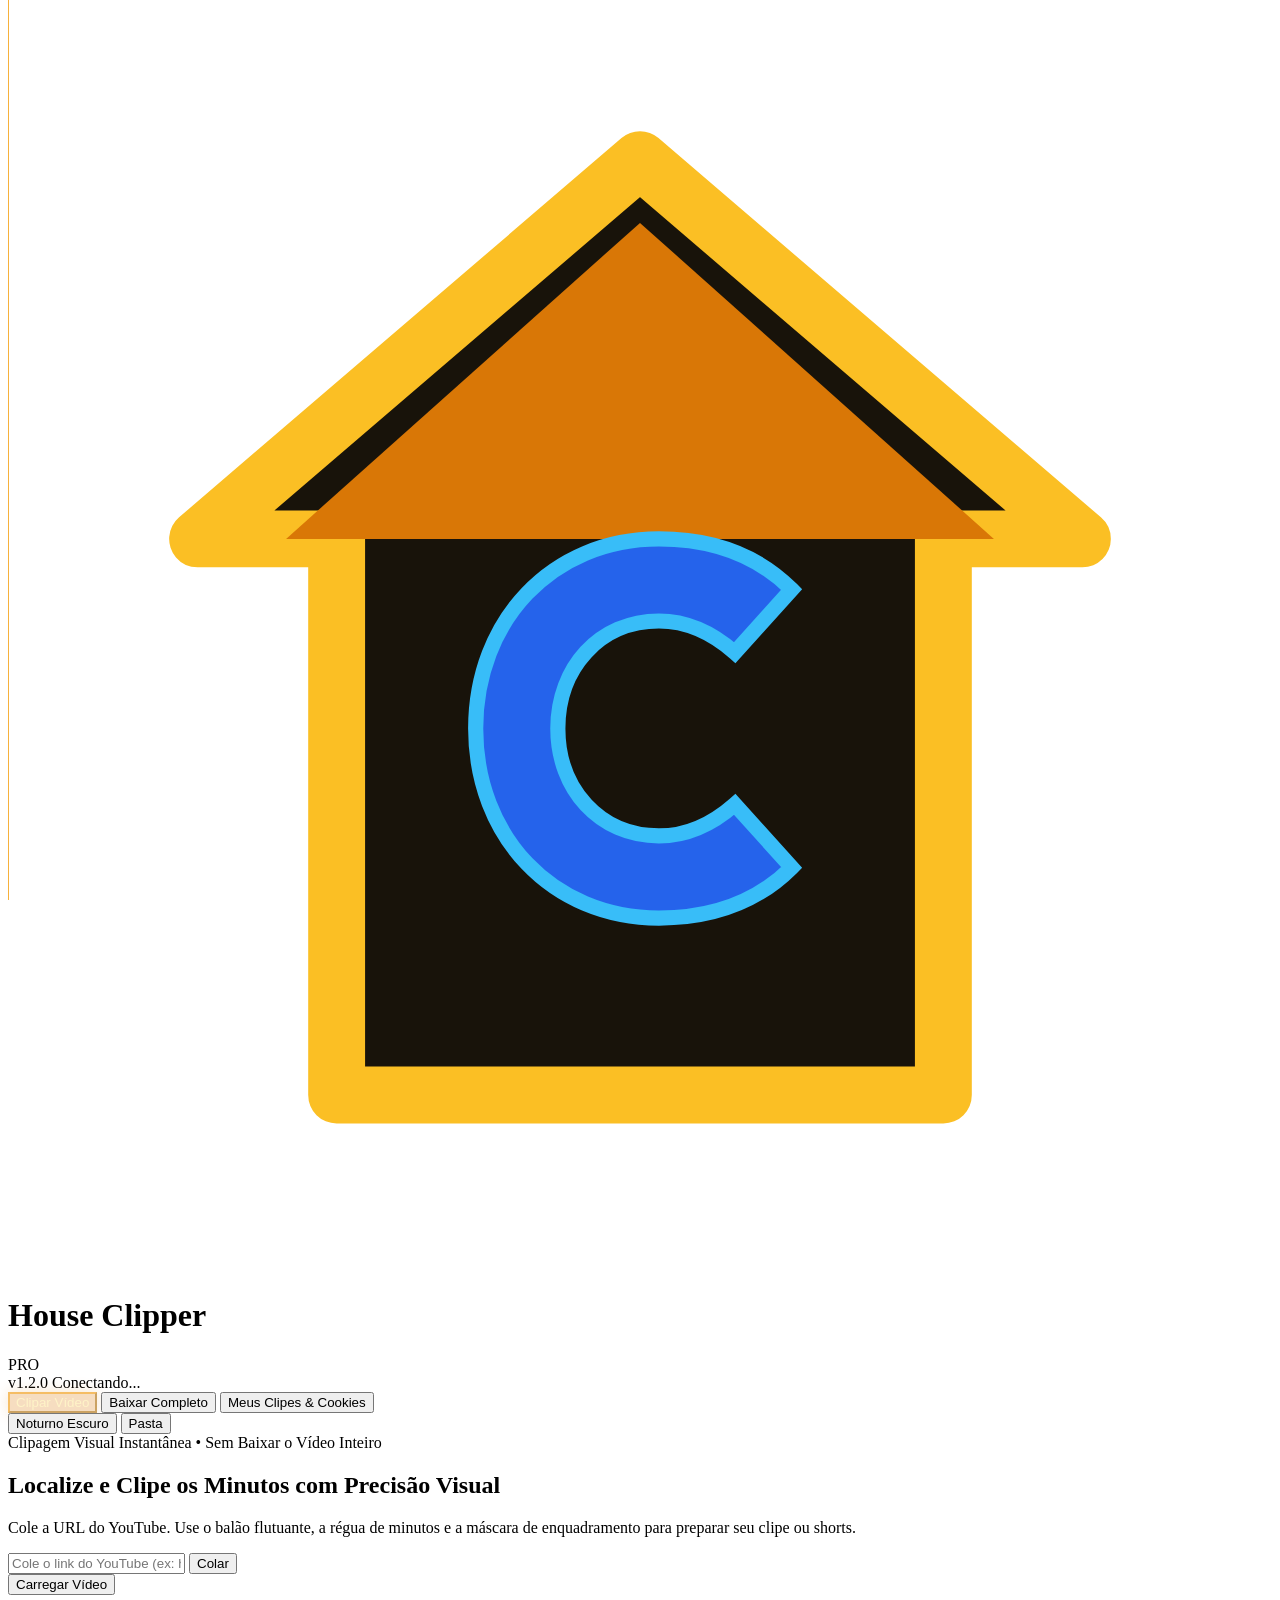
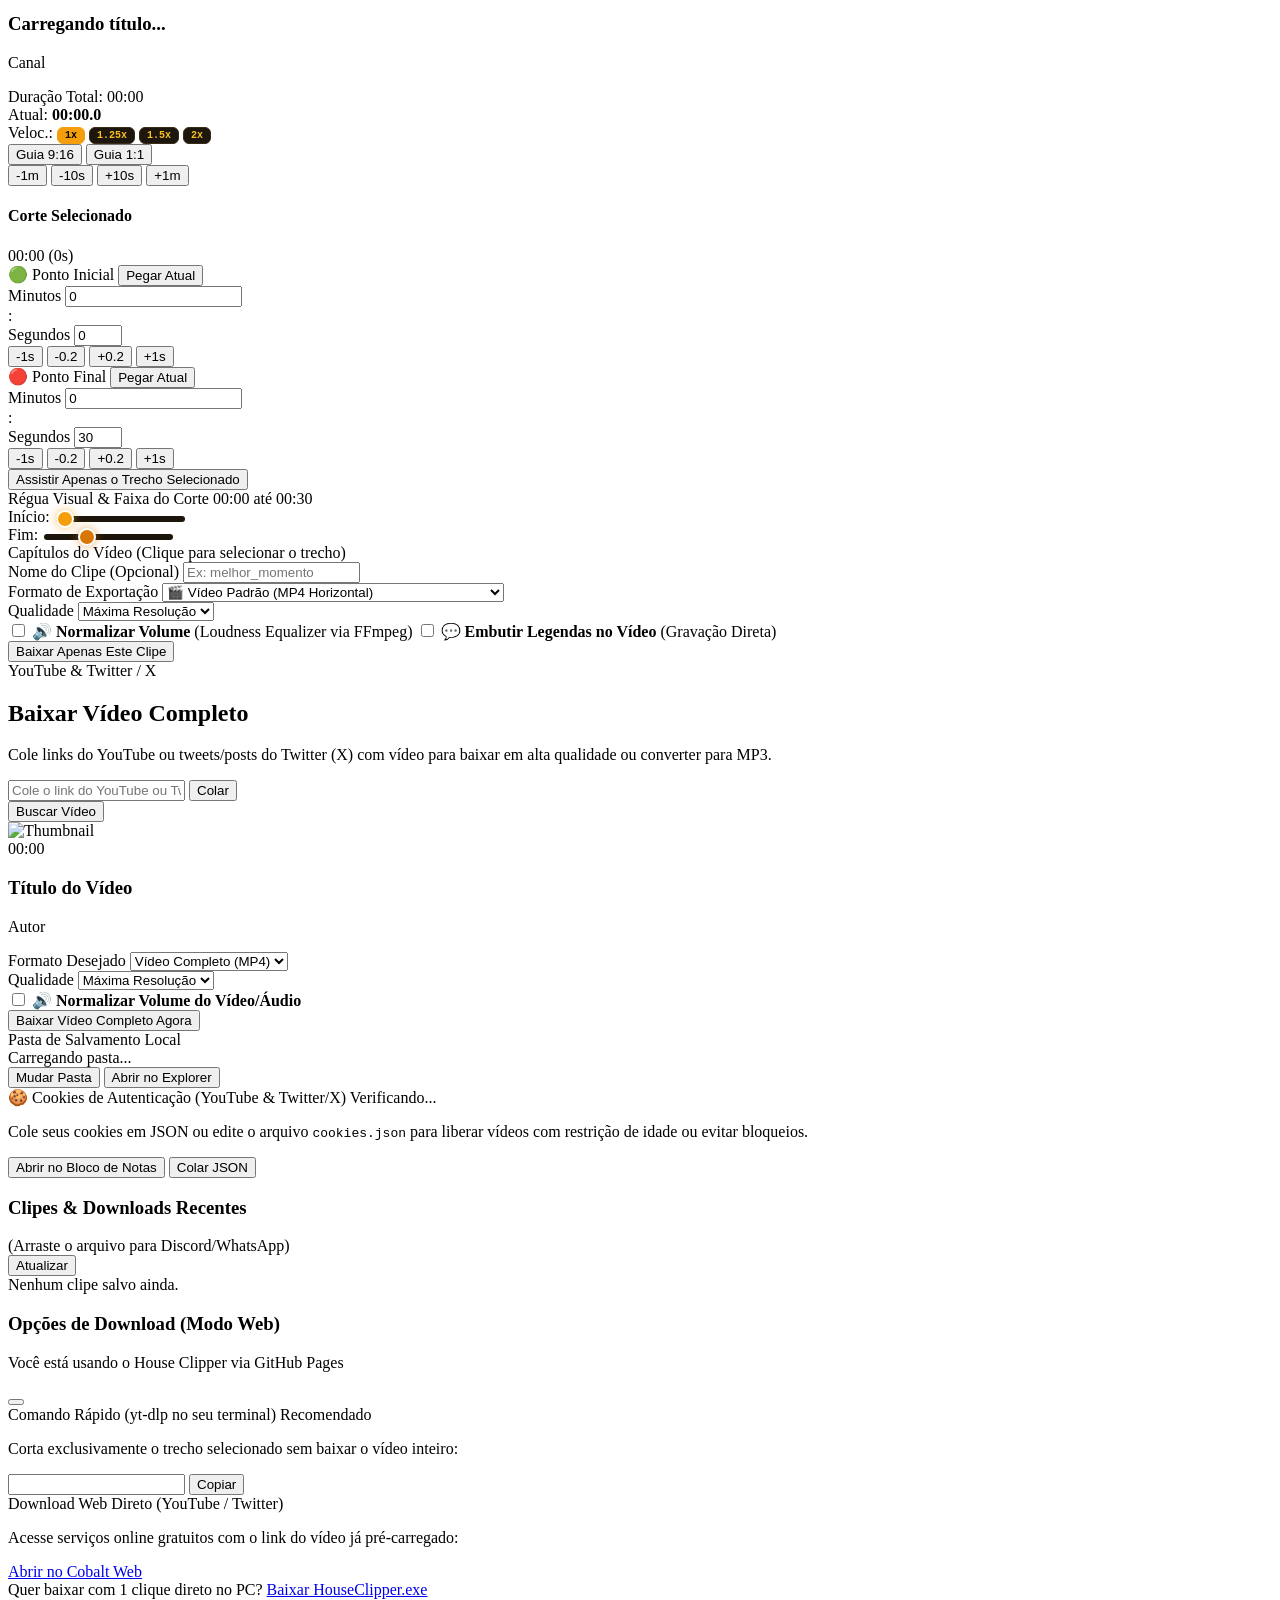
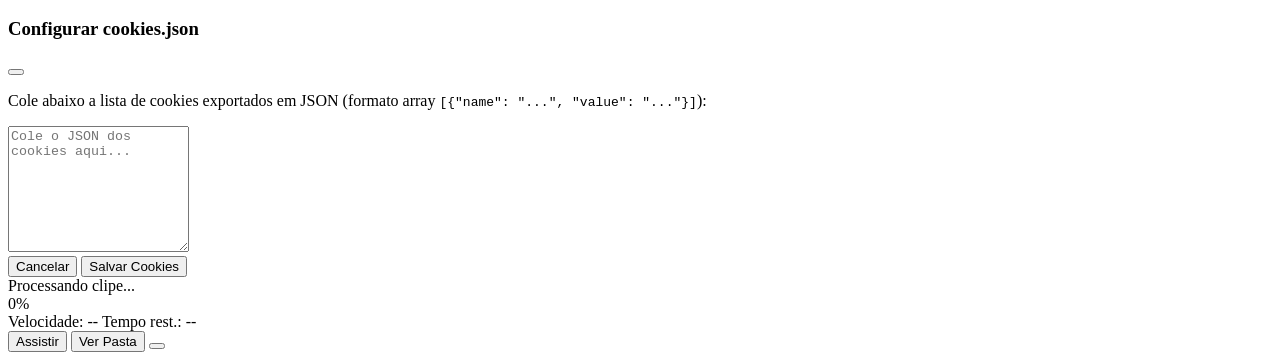
==== commit 7a68de9b: "House Clipper v1.2.0: Adiciona 9:16 vertical blur, GIF exporter, normalizacao de audio, legendas, co" ====
--- a/frontend/index.html
+++ b/frontend/index.html
@@ -47,7 +47,6 @@
       <!-- Logo + Ícone: Casa Amarela Queimada com C Azul dentro -->
       <div class="flex items-center gap-3.5">
         <div class="relative w-12 h-12 rounded-2xl bg-gradient-to-br from-[#f59e0b] via-[#d97706] to-[#b45309] p-0.5 shadow-lg shadow-amber-900/40 flex items-center justify-center">
-          <!-- SVG Ícone da Casa com C Azul -->
           <svg class="w-10 h-10" viewBox="0 0 100 100" fill="none" xmlns="http://www.w3.org/2000/svg">
             <path d="M50 12L15 42H26V86H74V42H85L50 12Z" fill="#18130a" stroke="#fbbf24" stroke-width="4.5" stroke-linejoin="round"/>
             <path d="M50 17L22 42H78L50 17Z" fill="#d97706"/>
@@ -68,7 +67,7 @@
           <!-- Número de versão abaixo do nome da aplicação -->
           <div class="flex items-center gap-1.5 mt-0.5">
             <span class="text-[11px] font-mono font-semibold tracking-wide text-amber-400/90 bg-[#1c160c] px-2 py-0.5 rounded border border-[#382b17]">
-              v1.1.0
+              v1.2.0
             </span>
             <span id="backend-status-indicator" class="text-[11px] text-amber-200/60 font-medium flex items-center gap-1">
               <span class="w-1.5 h-1.5 rounded-full bg-amber-500"></span> Conectando...
@@ -130,7 +129,7 @@
             Localize e Clipe os Minutos com Precisão Visual
           </h2>
           <p class="text-xs sm:text-sm text-amber-100/70 mb-4">
-            Cole a URL do YouTube. A régua de minutos e a linha do tempo interativa permitem identificar e recortar exatamente os momentos que você deseja.
+            Cole a URL do YouTube. Use o balão flutuante, a régua de minutos e a máscara de enquadramento para preparar seu clipe ou shorts.
           </p>
 
           <div class="flex flex-col sm:flex-row gap-2.5">
@@ -175,21 +174,59 @@
             
             <!-- Player do YouTube (7 cols) -->
             <div class="lg:col-span-7 space-y-3">
-              <div class="relative w-full aspect-video rounded-xl overflow-hidden bg-black border-2 border-[#382b17] shadow-inner">
+              
+              <!-- Container 16:9 com Máscaras de Enquadramento 9:16 e 1:1 -->
+              <div class="relative w-full aspect-video rounded-xl overflow-hidden bg-black border-2 border-[#382b17] shadow-inner group">
                 <div id="yt-player-container" class="w-full h-full"></div>
-              </div>
-
-              <!-- Controles Rápidos de Pulo de Minutos sob o Player -->
-              <div class="bg-[#0e0c08] p-2.5 rounded-xl border border-[#2b2112] flex items-center justify-between gap-2 text-xs">
+                
+                <!-- Máscara 9:16 (Shorts/TikTok) -->
+                <div id="overlay-guide-916" class="hidden absolute inset-0 pointer-events-none z-20 flex justify-between">
+                  <div class="w-[35.5%] h-full bg-black/75 border-r border-amber-500/40 backdrop-blur-[1px]"></div>
+                  <div class="w-[35.5%] h-full bg-black/75 border-l border-amber-500/40 backdrop-blur-[1px]"></div>
+                </div>
+
+                <!-- Máscara 1:1 (Quadrado Twitter/Instagram) -->
+                <div id="overlay-guide-11" class="hidden absolute inset-0 pointer-events-none z-20 flex justify-between">
+                  <div class="w-[22%] h-full bg-black/75 border-r border-amber-500/40 backdrop-blur-[1px]"></div>
+                  <div class="w-[22%] h-full bg-black/75 border-l border-amber-500/40 backdrop-blur-[1px]"></div>
+                </div>
+              </div>
+
+              <!-- Barra de Controles Rápidos: Velocidades e Pulos -->
+              <div class="bg-[#0e0c08] p-2.5 rounded-xl border border-[#2b2112] flex flex-wrap items-center justify-between gap-2 text-xs">
+                
+                <!-- Posição Atual -->
                 <div class="flex items-center gap-1.5 font-mono">
                   <span class="w-2.5 h-2.5 rounded-full bg-emerald-500 animate-pulse"></span>
-                  <span class="text-amber-200/70 text-[11px]">Posição Atual:</span>
+                  <span class="text-amber-200/70 text-[11px]">Atual:</span>
                   <strong id="player-current-time-display" class="text-amber-400 text-sm font-bold">00:00.0</strong>
                 </div>
 
+                <!-- Velocidade de Reprodução -->
+                <div class="flex items-center gap-1">
+                  <span class="text-[10px] text-amber-300/60 font-medium mr-0.5">Veloc.:</span>
+                  <button onclick="setPlayerSpeed(1.0)" class="speed-btn active" id="spd-10">1x</button>
+                  <button onclick="setPlayerSpeed(1.25)" class="speed-btn" id="spd-125">1.25x</button>
+                  <button onclick="setPlayerSpeed(1.5)" class="speed-btn" id="spd-15">1.5x</button>
+                  <button onclick="setPlayerSpeed(2.0)" class="speed-btn" id="spd-20">2x</button>
+                </div>
+
+                <!-- Guias Visuais de Enquadramento -->
+                <div class="flex items-center gap-1 border-l border-[#2d2313] pl-2">
+                  <button onclick="toggleOverlayGuide('916')" id="btn-guide-916" title="Visualizar Enquadramento Vertical 9:16 (Shorts/TikTok)" 
+                          class="px-2 py-1 rounded-lg text-[10px] font-bold bg-[#1c160c] text-amber-300 border border-[#382b17] hover:bg-[#2b2011] transition flex items-center gap-1">
+                    <i data-lucide="smartphone" class="w-3 h-3 text-amber-400"></i> Guia 9:16
+                  </button>
+                  <button onclick="toggleOverlayGuide('11')" id="btn-guide-11" title="Visualizar Enquadramento Quadrado 1:1" 
+                          class="px-2 py-1 rounded-lg text-[10px] font-bold bg-[#1c160c] text-amber-300 border border-[#382b17] hover:bg-[#2b2011] transition flex items-center gap-1">
+                    <i data-lucide="square" class="w-3 h-3 text-amber-400"></i> Guia 1:1
+                  </button>
+                </div>
+
+                <!-- Pulos de Tempo -->
                 <div class="flex items-center gap-1">
                   <button onclick="seekRelative(-60)" title="Voltar 1 minuto" class="px-2 py-1 bg-[#1c160c] hover:bg-[#2b2112] text-amber-300 rounded border border-[#382b17] font-mono text-[11px] transition">
-                    -1 min
+                    -1m
                   </button>
                   <button onclick="seekRelative(-10)" title="Voltar 10 segundos" class="px-2 py-1 bg-[#1c160c] hover:bg-[#2b2112] text-amber-300 rounded border border-[#382b17] font-mono text-[11px] transition">
                     -10s
@@ -198,10 +235,11 @@
                     +10s
                   </button>
                   <button onclick="seekRelative(60)" title="Avançar 1 minuto" class="px-2 py-1 bg-[#1c160c] hover:bg-[#2b2112] text-amber-300 rounded border border-[#382b17] font-mono text-[11px] transition">
-                    +1 min
+                    +1m
                   </button>
                 </div>
               </div>
+
             </div>
 
             <!-- Painel de Ponto Inicial & Final (5 cols) -->
@@ -220,7 +258,7 @@
               <!-- PONTO INICIAL -->
               <div class="bg-[#0f0c08] p-3 rounded-xl border border-[#302514] space-y-2">
                 <div class="flex items-center justify-between">
-                  <span class="text-xs font-bold text-amber-200">🟢 Minuto & Segundo Inicial</span>
+                  <span class="text-xs font-bold text-amber-200">🟢 Ponto Inicial</span>
                   <button onclick="setStartToCurrent()" class="text-[11px] px-2.5 py-1 rounded-lg bg-amber-500/20 text-amber-300 hover:bg-amber-500 hover:text-black font-extrabold transition flex items-center gap-1">
                     <i data-lucide="pin" class="w-3 h-3"></i> Pegar Atual
                   </button>
@@ -251,7 +289,7 @@
               <!-- PONTO FINAL -->
               <div class="bg-[#0f0c08] p-3 rounded-xl border border-[#302514] space-y-2">
                 <div class="flex items-center justify-between">
-                  <span class="text-xs font-bold text-amber-200">🔴 Minuto & Segundo Final</span>
+                  <span class="text-xs font-bold text-amber-200">🔴 Ponto Final</span>
                   <button onclick="setEndToCurrent()" class="text-[11px] px-2.5 py-1 rounded-lg bg-amber-500/20 text-amber-300 hover:bg-amber-500 hover:text-black font-extrabold transition flex items-center gap-1">
                     <i data-lucide="pin" class="w-3 h-3"></i> Pegar Atual
                   </button>
@@ -290,14 +328,14 @@
           </div>
 
           <!-- ========================================== -->
-          <!-- RÉGUA VISUAL DE MINUTOS E TIMELINE TRACK -->
+          <!-- RÉGUA VISUAL DE MINUTOS E TIMELINE TRACK COM ONDA SONORA & BALÃO HOVER -->
           <!-- ========================================== -->
-          <div class="bg-[#0e0c08] p-4 rounded-xl border border-[#332816] space-y-3">
+          <div class="bg-[#0e0c08] p-4 rounded-xl border border-[#332816] space-y-3 relative">
             
             <div class="flex items-center justify-between">
               <span class="text-xs font-bold text-amber-300 flex items-center gap-1.5">
                 <i data-lucide="ruler" class="w-3.5 h-3.5 text-amber-400"></i>
-                Régua Visual de Minutos & Seleção do Corte
+                Régua Visual & Faixa do Corte
               </span>
               <span id="slider-range-text" class="text-xs font-mono font-bold text-amber-400">
                 00:00 até 00:30
@@ -310,9 +348,20 @@
               </div>
             </div>
 
-            <!-- Faixa Visual de Corte (Timeline Track com Shading Amarelo Queimado) -->
-            <div class="relative w-full h-8 bg-[#18130a] rounded-lg border border-[#3d2f19] overflow-hidden flex items-center px-1">
+            <!-- Faixa Visual de Corte (Timeline Track com Shading Amarelo Queimado e Onda Sonora) -->
+            <div id="timeline-interactive-container" 
+                 onmousemove="onTimelineHover(event)" 
+                 onmouseleave="onTimelineLeave()"
+                 class="relative w-full h-9 bg-[#18130a] rounded-lg border border-[#3d2f19] overflow-hidden flex items-center px-1 cursor-crosshair waveform-bg">
+              
+              <!-- Balão flutuante de minuto ao passar o mouse -->
+              <div id="hover-time-bubble" class="hidden">00:00</div>
+              <div id="hover-vertical-line" class="hidden"></div>
+
+              <!-- Área destacada do clipe -->
               <div id="timeline-selection-bar" class="absolute top-0 bottom-0 bg-gradient-to-r from-amber-600 via-amber-500 to-amber-600 opacity-40 border-l-2 border-r-2 border-amber-300 transition-all duration-75 pointer-events-none" style="left: 0%; width: 25%;"></div>
+              
+              <!-- Cabeça de reprodução atual (Playhead) -->
               <div id="timeline-playhead" class="absolute top-0 bottom-0 w-0.5 bg-emerald-400 z-10 pointer-events-none" style="left: 0%;"></div>
             </div>
 
@@ -340,37 +389,55 @@
             </div>
           </div>
 
-          <!-- Configurações de Download e Botão Final -->
-          <div class="pt-3 border-t border-[#2d2313] grid grid-cols-1 sm:grid-cols-12 gap-3 items-end">
+          <!-- Configurações de Download e Filtros Avançados (QoLs) -->
+          <div class="pt-3 border-t border-[#2d2313] space-y-3">
             
-            <div class="sm:col-span-4">
-              <label class="text-xs text-amber-200/80 font-medium block mb-1">Nome do Clipe (Opcional)</label>
-              <input id="clip-custom-title" type="text" placeholder="Ex: melhor_momento" 
-                     class="w-full px-3 py-2 bg-[#0c0a07] border border-[#382b17] rounded-xl text-xs text-amber-50 placeholder-amber-300/20 focus:outline-none focus:border-amber-500">
-            </div>
-
-            <div class="sm:col-span-2">
-              <label class="text-xs text-amber-200/80 font-medium block mb-1">Formato</label>
-              <select id="clip-format" onchange="toggleQualitySelect()" class="w-full bg-[#0c0a07] border border-[#382b17] rounded-xl px-2.5 py-2 text-xs text-amber-200 focus:outline-none focus:border-amber-500">
-                <option value="video">Vídeo (MP4)</option>
-                <option value="audio">Áudio (MP3)</option>
-              </select>
-            </div>
-
-            <div id="clip-quality-container" class="sm:col-span-2">
-              <label class="text-xs text-amber-200/80 font-medium block mb-1">Qualidade</label>
-              <select id="clip-quality" class="w-full bg-[#0c0a07] border border-[#382b17] rounded-xl px-2.5 py-2 text-xs text-amber-200 focus:outline-none focus:border-amber-500">
-                <option value="best">Máxima</option>
-                <option value="1080">1080p FHD</option>
-                <option value="720">720p HD</option>
-                <option value="480">480p SD</option>
-              </select>
-            </div>
-
-            <div class="sm:col-span-4">
-              <button id="btn-download-clip" onclick="startClipping()" class="w-full py-2.5 bg-gradient-to-r from-amber-600 via-amber-500 to-amber-600 hover:from-amber-500 hover:to-amber-400 text-black font-black text-sm rounded-xl transition flex items-center justify-center gap-2 shadow-lg shadow-amber-600/30 active:scale-98">
+            <div class="grid grid-cols-1 sm:grid-cols-12 gap-3 items-end">
+              <div class="sm:col-span-4">
+                <label class="text-xs text-amber-200/80 font-medium block mb-1">Nome do Clipe (Opcional)</label>
+                <input id="clip-custom-title" type="text" placeholder="Ex: melhor_momento" 
+                       class="w-full px-3 py-2 bg-[#0c0a07] border border-[#382b17] rounded-xl text-xs text-amber-50 placeholder-amber-300/20 focus:outline-none focus:border-amber-500">
+              </div>
+
+              <div class="sm:col-span-4">
+                <label class="text-xs text-amber-200/80 font-medium block mb-1">Formato de Exportação</label>
+                <select id="clip-format" onchange="toggleQualitySelect()" class="w-full bg-[#0c0a07] border border-[#382b17] rounded-xl px-2.5 py-2 text-xs text-amber-200 font-semibold focus:outline-none focus:border-amber-500">
+                  <option value="video">🎬 Vídeo Padrão (MP4 Horizontal)</option>
+                  <option value="vertical">📱 Vídeo 9:16 Vertical (Shorts/TikTok/Reels com Blur)</option>
+                  <option value="gif">🎞️ GIF Animado (Discord/WhatsApp)</option>
+                  <option value="audio">🎵 Áudio Apenas (MP3)</option>
+                </select>
+              </div>
+
+              <div id="clip-quality-container" class="sm:col-span-4">
+                <label class="text-xs text-amber-200/80 font-medium block mb-1">Qualidade</label>
+                <select id="clip-quality" class="w-full bg-[#0c0a07] border border-[#382b17] rounded-xl px-2.5 py-2 text-xs text-amber-200 focus:outline-none focus:border-amber-500">
+                  <option value="best">Máxima Resolução</option>
+                  <option value="1080">1080p FHD</option>
+                  <option value="720">720p HD</option>
+                  <option value="480">480p SD</option>
+                </select>
+              </div>
+            </div>
+
+            <!-- Checkboxes de Melhorias Avançadas (Equalização e Legendas) -->
+            <div class="flex flex-wrap items-center gap-4 pt-1 text-xs">
+              <label class="flex items-center gap-2 cursor-pointer text-amber-200/80 hover:text-amber-100 select-none">
+                <input id="chk-loudness" type="checkbox" class="w-4 h-4 accent-amber-500 rounded cursor-pointer">
+                <span>🔊 <strong>Normalizar Volume</strong> (Loudness Equalizer via FFmpeg)</span>
+              </label>
+
+              <label id="lbl-subtitles" class="flex items-center gap-2 cursor-pointer text-amber-200/80 hover:text-amber-100 select-none">
+                <input id="chk-subtitles" type="checkbox" class="w-4 h-4 accent-amber-500 rounded cursor-pointer">
+                <span>💬 <strong>Embutir Legendas no Vídeo</strong> (Gravação Direta)</span>
+              </label>
+            </div>
+
+            <!-- Botão Grande de Ação de Corte -->
+            <div class="pt-2">
+              <button id="btn-download-clip" onclick="startClipping()" class="w-full py-3 bg-gradient-to-r from-amber-600 via-amber-500 to-amber-600 hover:from-amber-500 hover:to-amber-400 text-black font-black text-sm rounded-xl transition flex items-center justify-center gap-2 shadow-lg shadow-amber-600/30 active:scale-98">
                 <i data-lucide="scissors" class="w-4 h-4 text-black"></i>
-                <span>Baixar Apenas Este Clipe</span>
+                <span id="btn-download-clip-text">Baixar Apenas Este Clipe</span>
               </button>
             </div>
 
@@ -456,6 +523,14 @@
                   <option value="480">480p SD</option>
                 </select>
               </div>
+            </div>
+
+            <!-- Normalização para vídeo completo também -->
+            <div class="pt-1">
+              <label class="flex items-center gap-2 cursor-pointer text-xs text-amber-200/80 hover:text-amber-100 select-none">
+                <input id="chk-loudness-full" type="checkbox" class="w-4 h-4 accent-amber-500 rounded cursor-pointer">
+                <span>🔊 <strong>Normalizar Volume do Vídeo/Áudio</strong></span>
+              </label>
             </div>
 
             <button id="btn-download-full" onclick="startFullDownload()" class="w-full py-3 bg-gradient-to-r from-amber-600 via-amber-500 to-amber-600 hover:from-amber-500 hover:to-amber-400 text-black font-extrabold text-sm rounded-xl transition flex items-center justify-center gap-2 shadow-lg shadow-amber-600/30 active:scale-98">
@@ -508,7 +583,7 @@
               </span>
             </div>
             <p class="text-xs text-amber-200/60 mt-1">
-              Cole seus cookies em JSON (ex: do Cookie-Editor) ou edite o arquivo <code class="text-amber-300">cookies.json</code> para liberar vídeos com restrição de idade ou evitar bloqueios.
+              Cole seus cookies em JSON ou edite o arquivo <code class="text-amber-300">cookies.json</code> para liberar vídeos com restrição de idade ou evitar bloqueios.
             </p>
           </div>
 
@@ -523,13 +598,16 @@
         </div>
       </div>
 
-      <!-- Lista de Clipes & Downloads -->
+      <!-- Lista de Clipes & Downloads com Suporte a Drag & Drop -->
       <div class="bg-[#14100a] rounded-2xl border border-[#332816] shadow-xl overflow-hidden">
         <div class="p-4 border-b border-[#261d10] flex items-center justify-between">
-          <h3 class="text-sm font-bold text-amber-200 uppercase tracking-wider flex items-center gap-2">
-            <i data-lucide="history" class="w-4 h-4 text-amber-400"></i>
-            Clipes & Downloads Recentes
-          </h3>
+          <div class="flex items-center gap-2">
+            <h3 class="text-sm font-bold text-amber-200 uppercase tracking-wider flex items-center gap-2">
+              <i data-lucide="history" class="w-4 h-4 text-amber-400"></i>
+              Clipes & Downloads Recentes
+            </h3>
+            <span class="text-[10px] text-amber-300/60 font-mono hidden sm:inline">(Arraste o arquivo para Discord/WhatsApp)</span>
+          </div>
           <button onclick="loadHistory()" class="text-xs text-amber-400/80 hover:text-amber-200 flex items-center gap-1">
             <i data-lucide="refresh-cw" class="w-3.5 h-3.5"></i> Atualizar
           </button>
@@ -650,7 +728,7 @@
     </div>
 
     <!-- ============================================================== -->
-    <!-- BARRA / MODAL DE PROGRESSO FLUTUANTE EM AMARELO QUEIMADO -->
+    <!-- BARRA / MODAL DE PROGRESSO FLUTUANTE COM SHIMMER DOURADO -->
     <!-- ============================================================== -->
     <div id="active-task-card" class="hidden fixed bottom-6 right-6 left-6 sm:left-auto sm:w-96 bg-[#16120b]/95 backdrop-blur-xl border-2 border-amber-500/60 rounded-2xl p-4 shadow-2xl z-50 transition-all">
       <div class="flex items-start justify-between gap-3 mb-2">
@@ -661,7 +739,8 @@
         <span id="task-percent-text" class="text-xs font-mono font-bold text-amber-400">0%</span>
       </div>
 
-      <div class="w-full bg-[#0a0805] rounded-full h-2.5 overflow-hidden border border-[#382b17] mb-2">
+      <!-- Barra com Shimmer Dourado -->
+      <div class="w-full bg-[#0a0805] rounded-full h-2.5 overflow-hidden border border-[#382b17] mb-2 progress-shimmer">
         <div id="task-progress-bar" class="bg-gradient-to-r from-amber-600 via-amber-400 to-yellow-300 h-full rounded-full transition-all duration-300" style="width: 0%"></div>
       </div>
 
--- a/frontend/style.css
+++ b/frontend/style.css
@@ -1,4 +1,4 @@
-/* House Clipper - Estilos Personalizados (v1.1.0) */
+/* House Clipper - Estilos Personalizados (v1.2.0) */
 
 :root {
   --bg-main: #0b0906;
@@ -59,16 +59,6 @@
   border-color: #b45309 !important;
 }
 
-body.theme-dark-amber .from-amber-600 {
-  --tw-gradient-from: #92400e var(--tw-gradient-from-position) !important;
-}
-body.theme-dark-amber .to-amber-600 {
-  --tw-gradient-to: #78350f var(--tw-gradient-to-position) !important;
-}
-body.theme-dark-amber .via-amber-500 {
-  --tw-gradient-stops: var(--tw-gradient-from), #b45309 var(--tw-gradient-via-position), var(--tw-gradient-to) !important;
-}
-
 /* Custom Scrollbar Amarelo Queimado */
 ::-webkit-scrollbar {
   width: 8px;
@@ -168,6 +158,25 @@
   border-color: #fbbf24;
 }
 
+/* Botões de Velocidade de Reprodução */
+.speed-btn {
+  padding: 2px 7px;
+  border-radius: 6px;
+  font-size: 10px;
+  font-family: 'JetBrains Mono', monospace;
+  font-weight: 700;
+  background: #1c160c;
+  border: 1px solid #382b17;
+  color: #fbbf24;
+  transition: all 0.15s ease;
+}
+
+.speed-btn:hover, .speed-btn.active {
+  background: #f59e0b;
+  color: #000000;
+  border-color: #f59e0b;
+}
+
 /* Botões de Capítulos */
 .chapter-btn {
   padding: 5px 10px;
@@ -186,6 +195,86 @@
   color: #ffffff;
 }
 
+/* Animação Shimmer Dourado na Barra de Progresso */
+@keyframes shimmerGlow {
+  0% { transform: translateX(-100%); }
+  100% { transform: translateX(200%); }
+}
+
+.progress-shimmer {
+  position: relative;
+  overflow: hidden;
+}
+
+.progress-shimmer::after {
+  content: '';
+  position: absolute;
+  top: 0; left: 0; right: 0; bottom: 0;
+  background: linear-gradient(90deg, transparent, rgba(255, 255, 255, 0.4), transparent);
+  animation: shimmerGlow 1.8s infinite;
+}
+
+/* Balão Flutuante de Minuto (Hover Time Bubble) */
+#hover-time-bubble {
+  position: absolute;
+  bottom: 110%;
+  transform: translateX(-50%);
+  background: #d97706;
+  color: #000000;
+  padding: 2px 8px;
+  border-radius: 6px;
+  font-size: 11px;
+  font-family: 'JetBrains Mono', monospace;
+  font-weight: 800;
+  pointer-events: none;
+  white-space: nowrap;
+  box-shadow: 0 4px 12px rgba(0, 0, 0, 0.5);
+  border: 1px solid #fbbf24;
+  z-index: 30;
+  transition: opacity 0.1s ease;
+}
+
+#hover-time-bubble::after {
+  content: '';
+  position: absolute;
+  top: 100%;
+  left: 50%;
+  transform: translateX(-50%);
+  border-width: 4px;
+  border-style: solid;
+  border-color: #d97706 transparent transparent transparent;
+}
+
+#hover-vertical-line {
+  position: absolute;
+  top: 0;
+  bottom: 0;
+  width: 1px;
+  background: rgba(245, 158, 11, 0.8);
+  pointer-events: none;
+  z-index: 25;
+}
+
+/* Onda Sonora Visual (Waveform Aesthetic) */
+.waveform-bg {
+  background-image: repeating-linear-gradient(
+    90deg,
+    rgba(217, 119, 6, 0.15) 0px,
+    rgba(217, 119, 6, 0.15) 2px,
+    transparent 2px,
+    transparent 5px
+  );
+}
+
+/* Card Draggable para Arrastar para Outros Apps */
+.draggable-clip-card {
+  cursor: grab;
+  user-select: none;
+}
+.draggable-clip-card:active {
+  cursor: grabbing;
+}
+
 @keyframes fadeIn {
   from { opacity: 0; transform: translateY(6px); }
   to { opacity: 1; transform: translateY(0); }
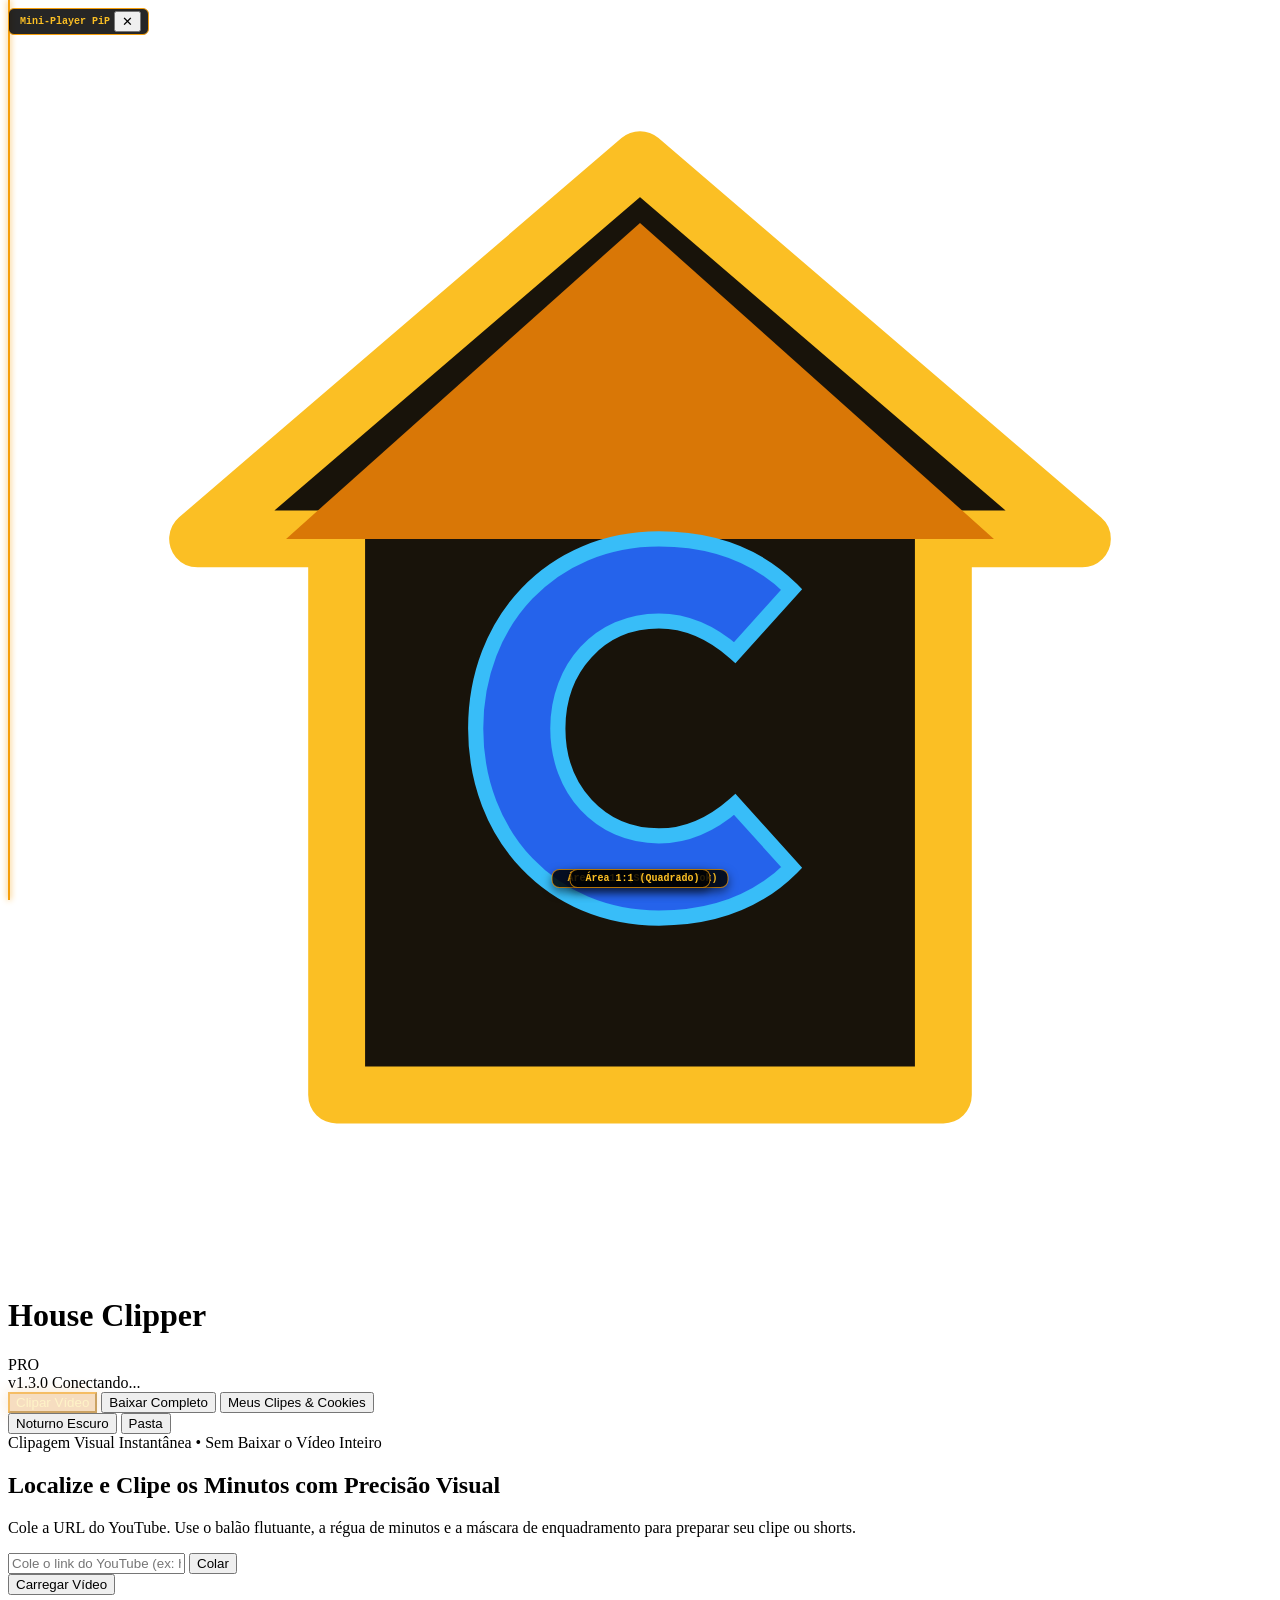
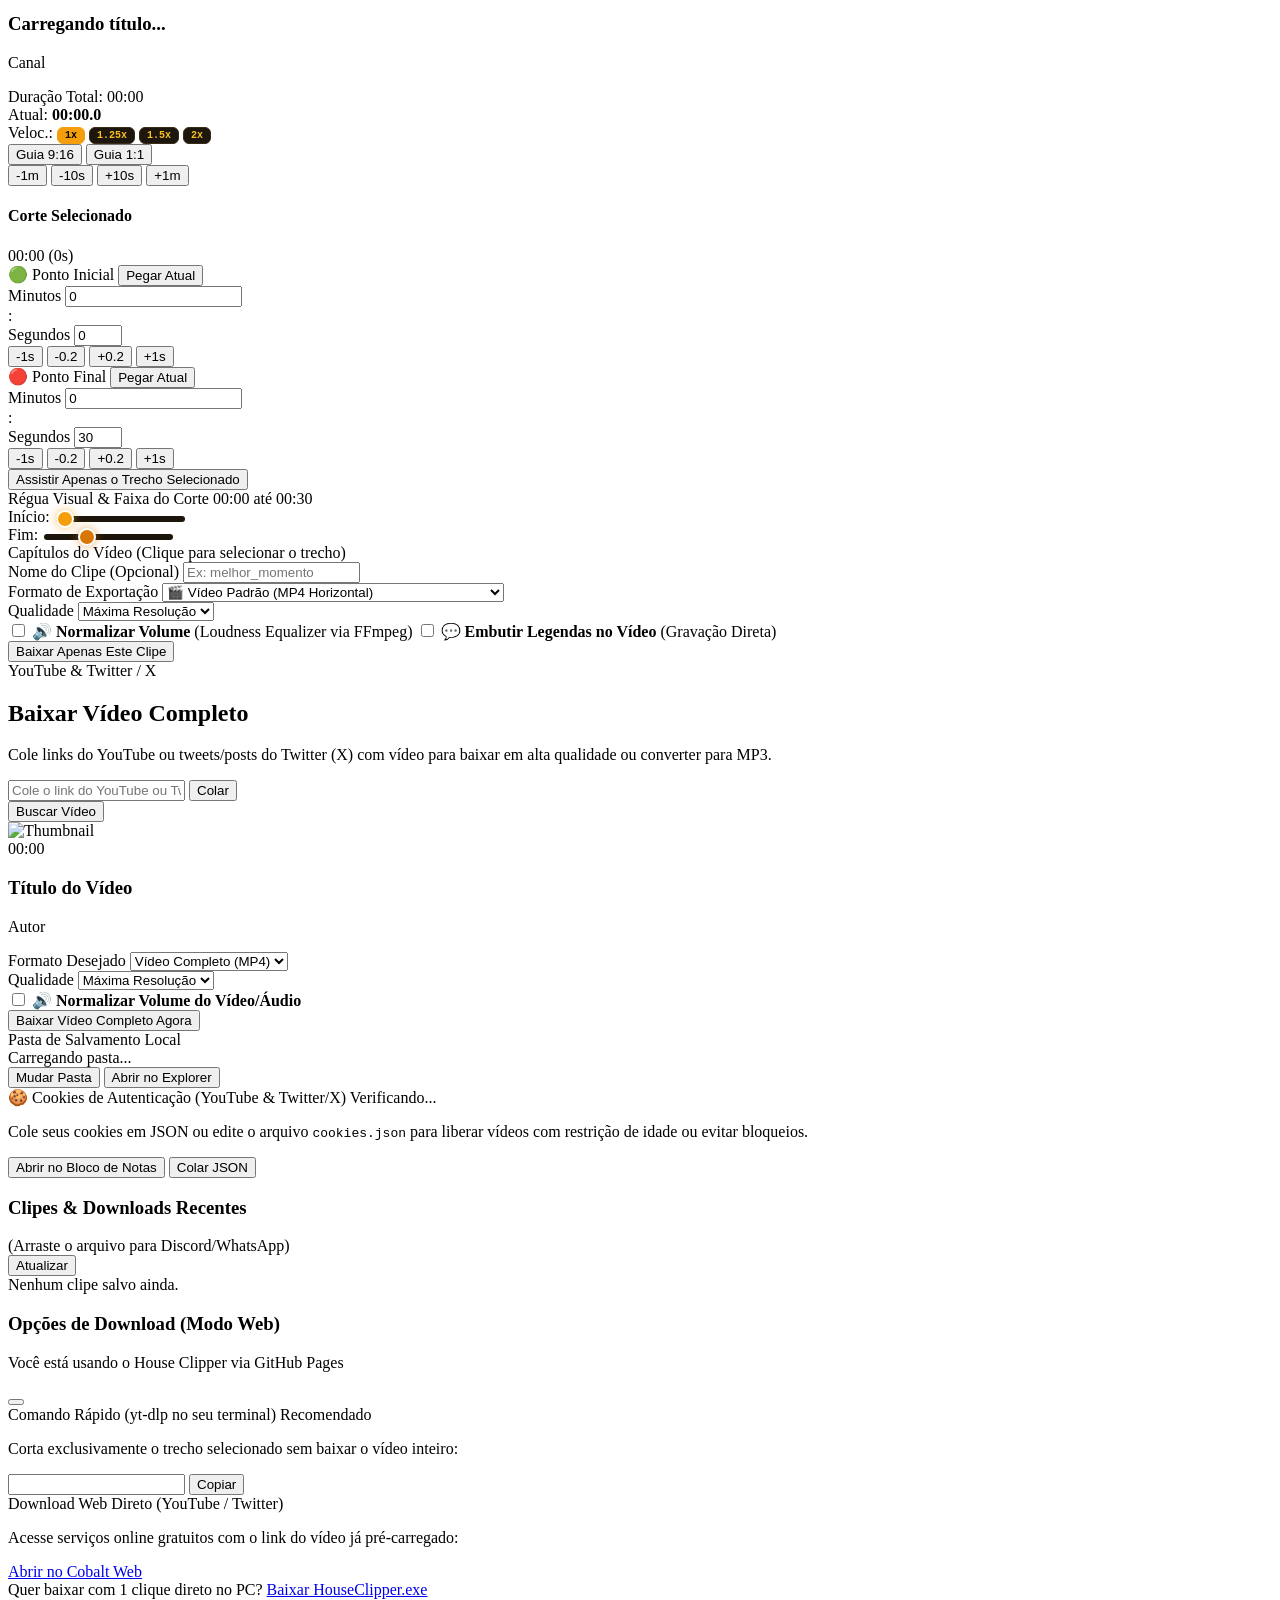
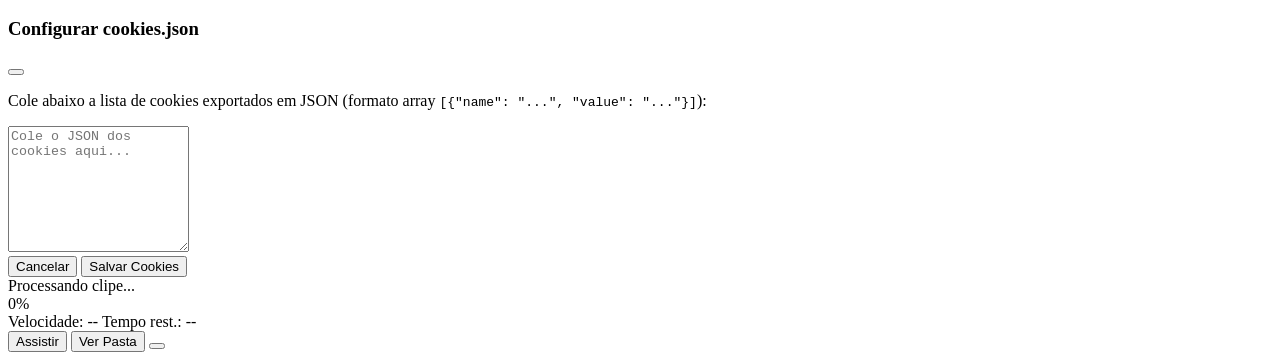
==== commit 7e3767be: "House Clipper v1.3.0: Add Sticky PiP mini-player, dynamic waveform bars, neon house pulse, framing b" ====
--- a/frontend/index.html
+++ b/frontend/index.html
@@ -46,7 +46,7 @@
       
       <!-- Logo + Ícone: Casa Amarela Queimada com C Azul dentro -->
       <div class="flex items-center gap-3.5">
-        <div class="relative w-12 h-12 rounded-2xl bg-gradient-to-br from-[#f59e0b] via-[#d97706] to-[#b45309] p-0.5 shadow-lg shadow-amber-900/40 flex items-center justify-center">
+        <div id="header-house-logo" class="relative w-12 h-12 rounded-2xl bg-gradient-to-br from-[#f59e0b] via-[#d97706] to-[#b45309] p-0.5 shadow-lg shadow-amber-900/40 flex items-center justify-center transition-all duration-300">
           <svg class="w-10 h-10" viewBox="0 0 100 100" fill="none" xmlns="http://www.w3.org/2000/svg">
             <path d="M50 12L15 42H26V86H74V42H85L50 12Z" fill="#18130a" stroke="#fbbf24" stroke-width="4.5" stroke-linejoin="round"/>
             <path d="M50 17L22 42H78L50 17Z" fill="#d97706"/>
@@ -67,7 +67,7 @@
           <!-- Número de versão abaixo do nome da aplicação -->
           <div class="flex items-center gap-1.5 mt-0.5">
             <span class="text-[11px] font-mono font-semibold tracking-wide text-amber-400/90 bg-[#1c160c] px-2 py-0.5 rounded border border-[#382b17]">
-              v1.2.0
+              v1.3.0
             </span>
             <span id="backend-status-indicator" class="text-[11px] text-amber-200/60 font-medium flex items-center gap-1">
               <span class="w-1.5 h-1.5 rounded-full bg-amber-500"></span> Conectando...
@@ -175,20 +175,31 @@
             <!-- Player do YouTube (7 cols) -->
             <div class="lg:col-span-7 space-y-3">
               
-              <!-- Container 16:9 com Máscaras de Enquadramento 9:16 e 1:1 -->
-              <div class="relative w-full aspect-video rounded-xl overflow-hidden bg-black border-2 border-[#382b17] shadow-inner group">
-                <div id="yt-player-container" class="w-full h-full"></div>
-                
-                <!-- Máscara 9:16 (Shorts/TikTok) -->
-                <div id="overlay-guide-916" class="hidden absolute inset-0 pointer-events-none z-20 flex justify-between">
-                  <div class="w-[35.5%] h-full bg-black/75 border-r border-amber-500/40 backdrop-blur-[1px]"></div>
-                  <div class="w-[35.5%] h-full bg-black/75 border-l border-amber-500/40 backdrop-blur-[1px]"></div>
-                </div>
-
-                <!-- Máscara 1:1 (Quadrado Twitter/Instagram) -->
-                <div id="overlay-guide-11" class="hidden absolute inset-0 pointer-events-none z-20 flex justify-between">
-                  <div class="w-[22%] h-full bg-black/75 border-r border-amber-500/40 backdrop-blur-[1px]"></div>
-                  <div class="w-[22%] h-full bg-black/75 border-l border-amber-500/40 backdrop-blur-[1px]"></div>
+              <!-- Container 16:9 com Âncora PiP e Máscaras de Enquadramento 9:16 e 1:1 -->
+              <div id="player-anchor" class="relative w-full aspect-video">
+                <div id="yt-player-wrapper" class="relative w-full h-full rounded-xl overflow-hidden bg-black border-2 border-[#382b17] shadow-inner group transition-all duration-300">
+                  <div id="yt-player-container" class="w-full h-full"></div>
+                  
+                  <!-- Badge Flutuante do Mini-Player PiP -->
+                  <div id="pip-badge" class="pip-badge hidden">
+                    <i data-lucide="picture-in-picture-2" class="w-3.5 h-3.5"></i>
+                    <span>Mini-Player PiP</span>
+                    <button onclick="dismissPiP(event)" class="ml-1 hover:text-white font-bold" title="Fechar Mini-Player">✕</button>
+                  </div>
+
+                  <!-- Máscara 9:16 (Shorts/TikTok) -->
+                  <div id="overlay-guide-916" class="hidden absolute inset-0 pointer-events-none z-20 flex justify-between">
+                    <div class="w-[35.5%] h-full bg-black/75 border-r border-amber-500/40 backdrop-blur-[1px]"></div>
+                    <div class="w-[35.5%] h-full bg-black/75 border-l border-amber-500/40 backdrop-blur-[1px]"></div>
+                    <div class="overlay-guide-center-badge"><i data-lucide="smartphone" class="w-3 h-3 text-amber-400"></i> Área 9:16 (Shorts/TikTok)</div>
+                  </div>
+
+                  <!-- Máscara 1:1 (Quadrado Twitter/Instagram) -->
+                  <div id="overlay-guide-11" class="hidden absolute inset-0 pointer-events-none z-20 flex justify-between">
+                    <div class="w-[22%] h-full bg-black/75 border-r border-amber-500/40 backdrop-blur-[1px]"></div>
+                    <div class="w-[22%] h-full bg-black/75 border-l border-amber-500/40 backdrop-blur-[1px]"></div>
+                    <div class="overlay-guide-center-badge"><i data-lucide="square" class="w-3 h-3 text-amber-400"></i> Área 1:1 (Quadrado)</div>
+                  </div>
                 </div>
               </div>
 
@@ -352,8 +363,11 @@
             <div id="timeline-interactive-container" 
                  onmousemove="onTimelineHover(event)" 
                  onmouseleave="onTimelineLeave()"
-                 class="relative w-full h-9 bg-[#18130a] rounded-lg border border-[#3d2f19] overflow-hidden flex items-center px-1 cursor-crosshair waveform-bg">
+                 class="relative w-full h-9 bg-[#18130a] rounded-lg border border-[#3d2f19] overflow-hidden flex items-center px-1 cursor-crosshair">
               
+              <!-- Onda Sonora Visual (Waveform Bars) -->
+              <div id="waveform-container" class="waveform-bars-container"></div>
+
               <!-- Balão flutuante de minuto ao passar o mouse -->
               <div id="hover-time-bubble" class="hidden">00:00</div>
               <div id="hover-vertical-line" class="hidden"></div>
--- a/frontend/style.css
+++ b/frontend/style.css
@@ -1,4 +1,4 @@
-/* House Clipper - Estilos Personalizados (v1.2.0) */
+/* House Clipper - Estilos Personalizados (v1.3.0 - Ultimate Visual Edition) */
 
 :root {
   --bg-main: #0b0906;
@@ -195,7 +195,64 @@
   color: #ffffff;
 }
 
-/* Animação Shimmer Dourado na Barra de Progresso */
+/* ============================================================== */
+/* QoL VISUAL 4: STICKY MINI-PLAYER FLUTUANTE (PICTURE-IN-PICTURE) */
+/* ============================================================== */
+.sticky-pip-active {
+  position: fixed !important;
+  bottom: 24px !important;
+  right: 24px !important;
+  width: 330px !important;
+  height: 195px !important;
+  z-index: 100 !important;
+  border: 2px solid #f59e0b !important;
+  box-shadow: 0 12px 35px rgba(0, 0, 0, 0.85), 0 0 20px rgba(245, 158, 11, 0.4) !important;
+  border-radius: 18px !important;
+  transition: all 0.35s cubic-bezier(0.16, 1, 0.3, 1) !important;
+  animation: pipSlideIn 0.35s ease-out forwards;
+}
+
+@keyframes pipSlideIn {
+  from { opacity: 0; transform: translateY(25px) scale(0.92); }
+  to { opacity: 1; transform: translateY(0) scale(1); }
+}
+
+.pip-badge {
+  position: absolute;
+  top: 8px;
+  left: 8px;
+  background: rgba(0, 0, 0, 0.85);
+  border: 1px solid #f59e0b;
+  color: #fbbf24;
+  padding: 2px 7px;
+  border-radius: 6px;
+  font-size: 10px;
+  font-family: 'JetBrains Mono', monospace;
+  font-weight: 800;
+  z-index: 30;
+  display: flex;
+  align-items: center;
+  gap: 4px;
+}
+
+/* ============================================================== */
+/* QoL VISUAL 5: PULSO NEON DOURADO & SHIMMER NA BARRA */
+/* ============================================================== */
+@keyframes houseNeonPulse {
+  0%, 100% {
+    filter: drop-shadow(0 0 5px rgba(245, 158, 11, 0.5));
+    transform: scale(1);
+  }
+  50% {
+    filter: drop-shadow(0 0 18px rgba(245, 158, 11, 0.95)) drop-shadow(0 0 25px rgba(217, 119, 6, 0.7));
+    transform: scale(1.05);
+  }
+}
+
+.house-pulse-neon {
+  animation: houseNeonPulse 1.4s ease-in-out infinite !important;
+}
+
 @keyframes shimmerGlow {
   0% { transform: translateX(-100%); }
   100% { transform: translateX(200%); }
@@ -210,25 +267,27 @@
   content: '';
   position: absolute;
   top: 0; left: 0; right: 0; bottom: 0;
-  background: linear-gradient(90deg, transparent, rgba(255, 255, 255, 0.4), transparent);
-  animation: shimmerGlow 1.8s infinite;
-}
-
-/* Balão Flutuante de Minuto (Hover Time Bubble) */
+  background: linear-gradient(90deg, transparent, rgba(255, 255, 255, 0.45), transparent);
+  animation: shimmerGlow 1.6s infinite;
+}
+
+/* ============================================================== */
+/* QoL VISUAL 1: BALÃO FLUTUANTE DE MINUTO (HOVER TIME BUBBLE) */
+/* ============================================================== */
 #hover-time-bubble {
   position: absolute;
   bottom: 110%;
   transform: translateX(-50%);
   background: #d97706;
   color: #000000;
-  padding: 2px 8px;
-  border-radius: 6px;
+  padding: 3px 9px;
+  border-radius: 7px;
   font-size: 11px;
   font-family: 'JetBrains Mono', monospace;
-  font-weight: 800;
+  font-weight: 900;
   pointer-events: none;
   white-space: nowrap;
-  box-shadow: 0 4px 12px rgba(0, 0, 0, 0.5);
+  box-shadow: 0 4px 15px rgba(0, 0, 0, 0.6), 0 0 8px rgba(245, 158, 11, 0.5);
   border: 1px solid #fbbf24;
   z-index: 30;
   transition: opacity 0.1s ease;
@@ -240,7 +299,7 @@
   top: 100%;
   left: 50%;
   transform: translateX(-50%);
-  border-width: 4px;
+  border-width: 5px;
   border-style: solid;
   border-color: #d97706 transparent transparent transparent;
 }
@@ -249,30 +308,70 @@
   position: absolute;
   top: 0;
   bottom: 0;
-  width: 1px;
-  background: rgba(245, 158, 11, 0.8);
+  width: 1.5px;
+  background: #f59e0b;
+  box-shadow: 0 0 6px #f59e0b;
   pointer-events: none;
   z-index: 25;
 }
 
-/* Onda Sonora Visual (Waveform Aesthetic) */
-.waveform-bg {
-  background-image: repeating-linear-gradient(
-    90deg,
-    rgba(217, 119, 6, 0.15) 0px,
-    rgba(217, 119, 6, 0.15) 2px,
-    transparent 2px,
-    transparent 5px
-  );
+/* ============================================================== */
+/* QoL VISUAL 3: ONDA SONORA VISUAL (WAVEFORM BARS) */
+/* ============================================================== */
+.waveform-bars-container {
+  position: absolute;
+  inset: 0;
+  display: flex;
+  align-items: center;
+  justify-content: space-between;
+  padding: 0 4px;
+  pointer-events: none;
+  opacity: 0.35;
+  gap: 2px;
+}
+
+.waveform-bar {
+  flex: 1;
+  background: #fbbf24;
+  border-radius: 1px;
+  transition: height 0.2s ease, opacity 0.2s ease;
+}
+
+/* ============================================================== */
+/* QoL VISUAL 2: MÁSCARAS DE ENQUADRAMENTO NO PLAYER (9:16 & 1:1) */
+/* ============================================================== */
+.overlay-guide-center-badge {
+  position: absolute;
+  bottom: 12px;
+  left: 50%;
+  transform: translateX(-50%);
+  background: rgba(0, 0, 0, 0.85);
+  border: 1px solid rgba(245, 158, 11, 0.7);
+  color: #fbbf24;
+  padding: 3px 10px;
+  border-radius: 8px;
+  font-size: 10px;
+  font-family: 'JetBrains Mono', monospace;
+  font-weight: 800;
+  box-shadow: 0 4px 10px rgba(0,0,0,0.5);
+  display: flex;
+  align-items: center;
+  gap: 5px;
+  white-space: nowrap;
 }
 
 /* Card Draggable para Arrastar para Outros Apps */
 .draggable-clip-card {
   cursor: grab;
   user-select: none;
+  transition: transform 0.15s ease, box-shadow 0.15s ease;
+}
+.draggable-clip-card:hover {
+  transform: translateY(-1px);
 }
 .draggable-clip-card:active {
   cursor: grabbing;
+  transform: scale(0.99);
 }
 
 @keyframes fadeIn {
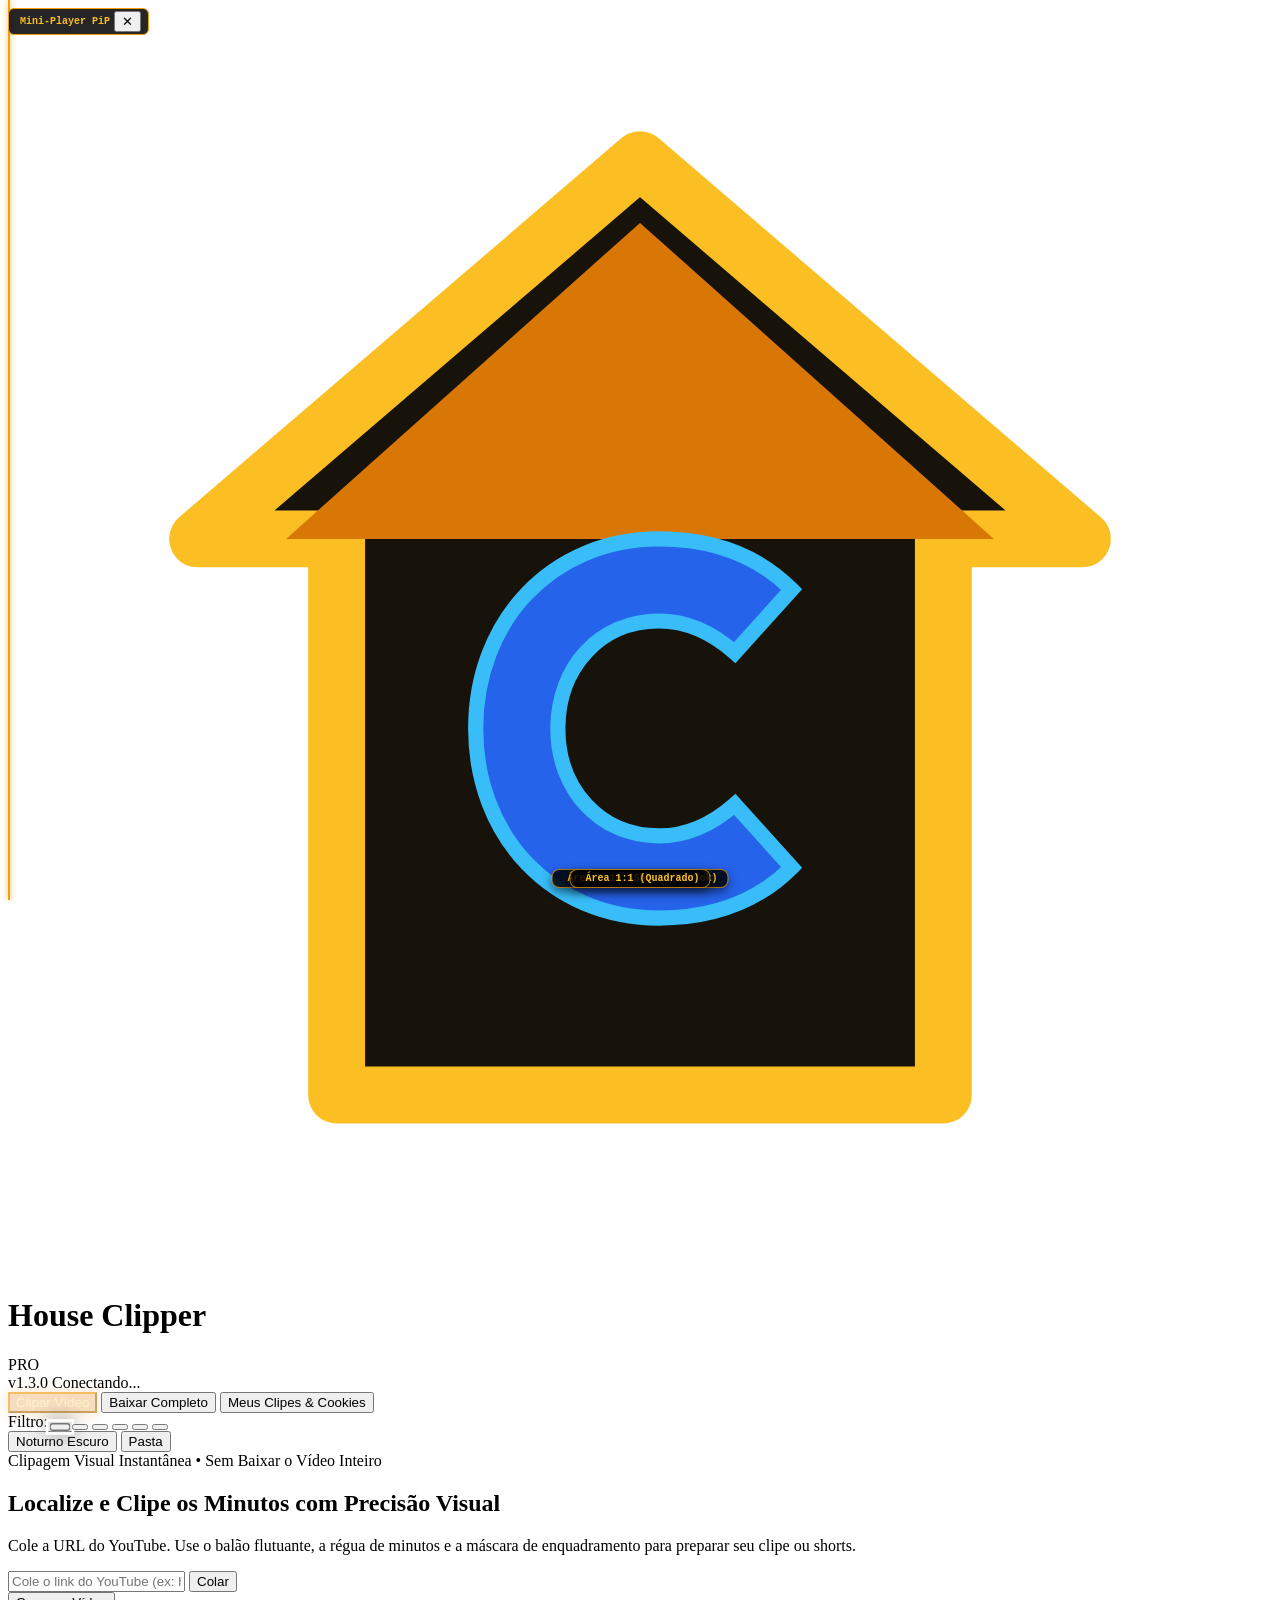
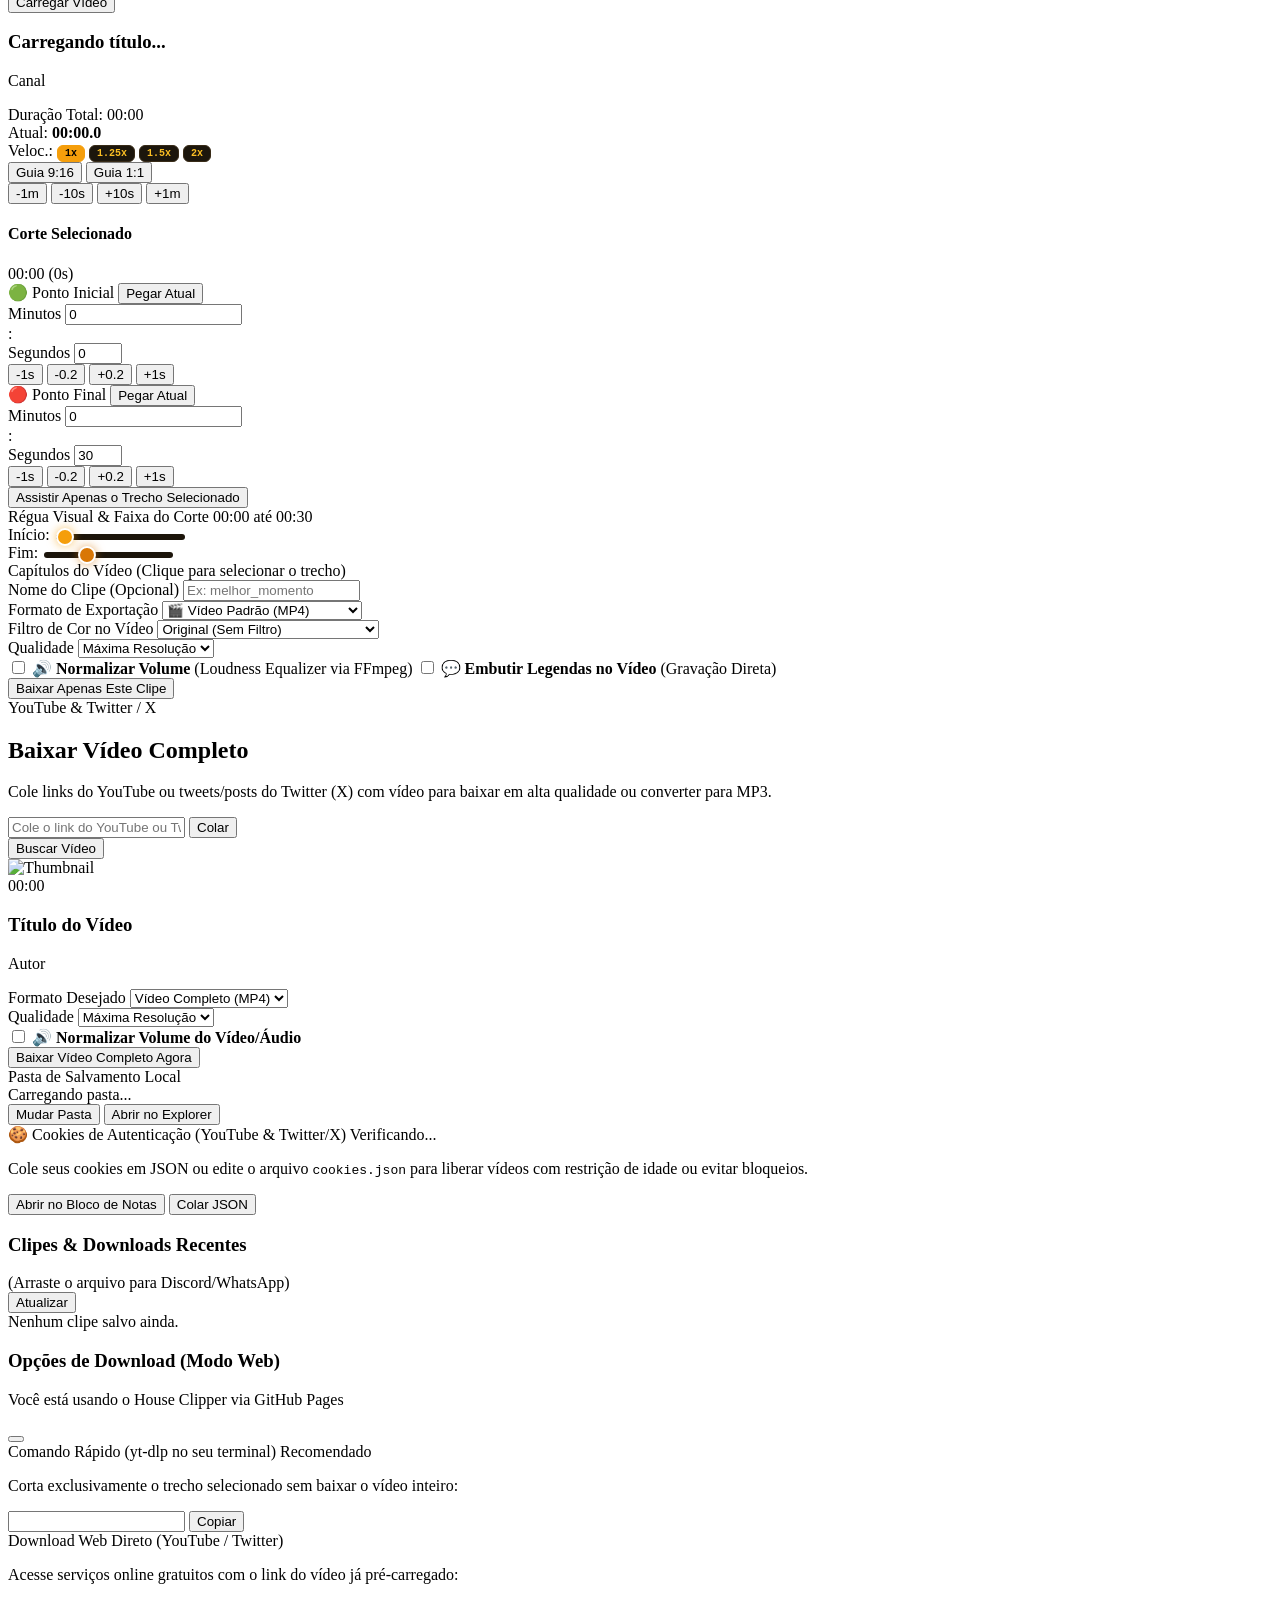
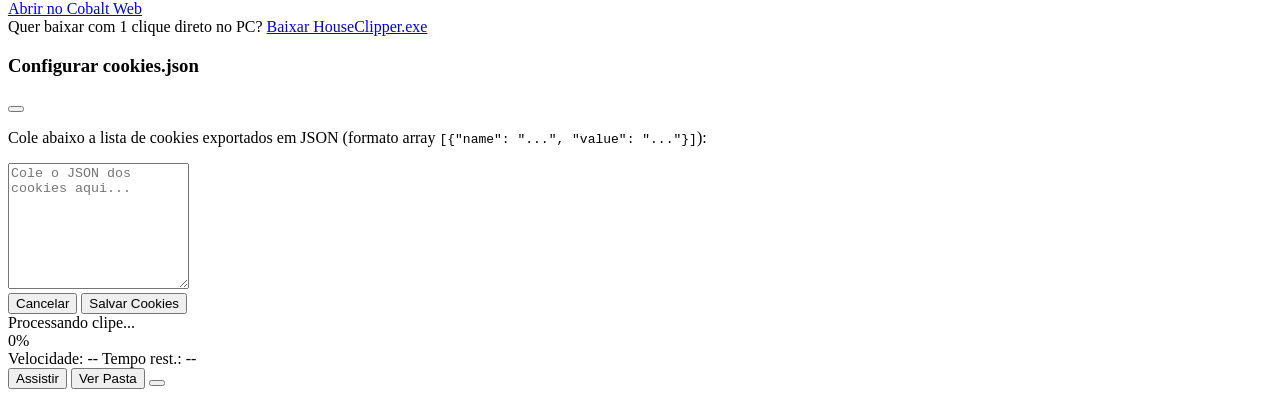
==== commit e47b1746: "House Clipper v1.3.0: Add complete multi-color filter system (Azul, Vermelho, Verde, Roxo, Rosa, Ama" ====
--- a/frontend/index.html
+++ b/frontend/index.html
@@ -92,8 +92,19 @@
         </button>
       </nav>
 
-      <!-- Ações: Alternador Modo Noturno Amarelo Escuro e Abrir Pasta -->
+      <!-- Ações: Filtros de Cores (Amarelo, Azul, Vermelho, Verde, Roxo, Rosa), Modo Noturno e Abrir Pasta -->
       <div class="flex items-center gap-2">
+        <!-- Paleta de Filtros de Cor da Interface -->
+        <div class="flex items-center gap-1 sm:gap-1.5 bg-[#15110b] p-1.5 rounded-xl border border-[#2d2414] shadow-sm" title="Filtros de Cores da Interface">
+          <span class="text-[10px] font-black text-amber-300/60 hidden xl:inline px-1 tracking-wider uppercase">Filtro:</span>
+          <button onclick="setTheme('burnt_yellow')" title="Amarelo (House Clipper)" class="color-theme-btn active w-4 h-4 sm:w-5 sm:h-5 rounded-full bg-amber-500 border border-amber-300" data-theme="burnt_yellow"></button>
+          <button onclick="setTheme('blue')" title="Azul (Cyber Cobalt)" class="color-theme-btn w-4 h-4 sm:w-5 sm:h-5 rounded-full bg-blue-500 border border-blue-300" data-theme="blue"></button>
+          <button onclick="setTheme('red')" title="Vermelho (Ruby Scarlet)" class="color-theme-btn w-4 h-4 sm:w-5 sm:h-5 rounded-full bg-red-500 border border-red-300" data-theme="red"></button>
+          <button onclick="setTheme('green')" title="Verde (Matrix Emerald)" class="color-theme-btn w-4 h-4 sm:w-5 sm:h-5 rounded-full bg-emerald-500 border border-emerald-300" data-theme="green"></button>
+          <button onclick="setTheme('purple')" title="Roxo (Royal Purple)" class="color-theme-btn w-4 h-4 sm:w-5 sm:h-5 rounded-full bg-purple-500 border border-purple-300" data-theme="purple"></button>
+          <button onclick="setTheme('pink')" title="Rosa (Neon Cyber Pink)" class="color-theme-btn w-4 h-4 sm:w-5 sm:h-5 rounded-full bg-pink-500 border border-pink-300" data-theme="pink"></button>
+        </div>
+
         <button id="btn-theme-toggle" onclick="toggleTheme()" title="Alternar Modo Noturno Escuro" 
                 class="px-3 py-2 rounded-xl text-xs font-bold bg-[#1c160c] hover:bg-[#292012] text-amber-300 border border-[#3d2f19] flex items-center gap-1.5 transition shadow-sm">
           <i id="theme-icon" data-lucide="moon" class="w-4 h-4 text-amber-400"></i>
@@ -407,23 +418,35 @@
           <div class="pt-3 border-t border-[#2d2313] space-y-3">
             
             <div class="grid grid-cols-1 sm:grid-cols-12 gap-3 items-end">
-              <div class="sm:col-span-4">
+              <div class="sm:col-span-3">
                 <label class="text-xs text-amber-200/80 font-medium block mb-1">Nome do Clipe (Opcional)</label>
                 <input id="clip-custom-title" type="text" placeholder="Ex: melhor_momento" 
                        class="w-full px-3 py-2 bg-[#0c0a07] border border-[#382b17] rounded-xl text-xs text-amber-50 placeholder-amber-300/20 focus:outline-none focus:border-amber-500">
               </div>
 
-              <div class="sm:col-span-4">
+              <div class="sm:col-span-3">
                 <label class="text-xs text-amber-200/80 font-medium block mb-1">Formato de Exportação</label>
                 <select id="clip-format" onchange="toggleQualitySelect()" class="w-full bg-[#0c0a07] border border-[#382b17] rounded-xl px-2.5 py-2 text-xs text-amber-200 font-semibold focus:outline-none focus:border-amber-500">
-                  <option value="video">🎬 Vídeo Padrão (MP4 Horizontal)</option>
-                  <option value="vertical">📱 Vídeo 9:16 Vertical (Shorts/TikTok/Reels com Blur)</option>
-                  <option value="gif">🎞️ GIF Animado (Discord/WhatsApp)</option>
+                  <option value="video">🎬 Vídeo Padrão (MP4)</option>
+                  <option value="vertical">📱 Vídeo 9:16 (Shorts/TikTok)</option>
+                  <option value="gif">🎞️ GIF Animado (Discord)</option>
                   <option value="audio">🎵 Áudio Apenas (MP3)</option>
                 </select>
               </div>
 
-              <div id="clip-quality-container" class="sm:col-span-4">
+              <div id="clip-filter-container" class="sm:col-span-3">
+                <label class="text-xs text-amber-200/80 font-medium block mb-1">Filtro de Cor no Vídeo</label>
+                <select id="clip-color-filter" class="w-full bg-[#0c0a07] border border-[#382b17] rounded-xl px-2.5 py-2 text-xs text-amber-200 font-medium focus:outline-none focus:border-amber-500">
+                  <option value="none">Original (Sem Filtro)</option>
+                  <option value="blue">🔵 Filtro Azul (Cyber Cobalt)</option>
+                  <option value="red">🔴 Filtro Vermelho (Ruby Scarlet)</option>
+                  <option value="green">🟢 Filtro Verde (Matrix Emerald)</option>
+                  <option value="purple">🟣 Filtro Roxo (Cyberpunk)</option>
+                  <option value="pink">🌸 Filtro Rosa (Vaporwave)</option>
+                </select>
+              </div>
+
+              <div id="clip-quality-container" class="sm:col-span-3">
                 <label class="text-xs text-amber-200/80 font-medium block mb-1">Qualidade</label>
                 <select id="clip-quality" class="w-full bg-[#0c0a07] border border-[#382b17] rounded-xl px-2.5 py-2 text-xs text-amber-200 focus:outline-none focus:border-amber-500">
                   <option value="best">Máxima Resolução</option>
--- a/frontend/style.css
+++ b/frontend/style.css
@@ -1,50 +1,354 @@
-/* House Clipper - Estilos Personalizados (v1.3.0 - Ultimate Visual Edition) */
-
-:root {
-  --bg-main: #0b0906;
-  --bg-card: #14100a;
-  --bg-card-inner: #0e0c08;
-  --border-color: #332816;
-  --accent-primary: #f59e0b;
-  --accent-secondary: #d97706;
-  --accent-dark: #b45309;
-  --accent-text: #fef3c7;
-  --text-muted: #fde68a;
-  --ruler-bg: #17130b;
+/* House Clipper - Estilos Personalizados (v1.3.0 - Ultimate Visual & Multi-Color Edition) */
+
+:root, body.theme-burnt-yellow {
+  --theme-name: 'burnt_yellow';
+  --theme-primary: #f59e0b;
+  --theme-secondary: #d97706;
+  --theme-light: #fbbf24;
+  --theme-dark: #b45309;
+  --theme-bg-main: #0b0906;
+  --theme-bg-card: #14100a;
+  --theme-bg-inner: #0e0c08;
+  --theme-border: #332816;
+  --theme-border-subtle: #261d10;
+  --theme-glow: rgba(245, 158, 11, 0.45);
+  --theme-glow-strong: rgba(245, 158, 11, 0.95);
+  --theme-text-accent: #fef3c7;
+}
+
+/* 🔵 TEMA AZUL (CYBER COBALT BLUE) */
+body.theme-blue {
+  --theme-name: 'blue';
+  --theme-primary: #3b82f6;
+  --theme-secondary: #2563eb;
+  --theme-light: #60a5fa;
+  --theme-dark: #1d4ed8;
+  --theme-bg-main: #050b14;
+  --theme-bg-card: #0a1324;
+  --theme-bg-inner: #070e1b;
+  --theme-border: #162a4e;
+  --theme-border-subtle: #0f1c34;
+  --theme-glow: rgba(59, 130, 246, 0.45);
+  --theme-glow-strong: rgba(59, 130, 246, 0.95);
+  --theme-text-accent: #dbeafe;
+}
+
+/* 🔴 TEMA VERMELHO (RUBY SCARLET RED) */
+body.theme-red {
+  --theme-name: 'red';
+  --theme-primary: #ef4444;
+  --theme-secondary: #dc2626;
+  --theme-light: #f87171;
+  --theme-dark: #b91c1c;
+  --theme-bg-main: #120505;
+  --theme-bg-card: #200a0a;
+  --theme-bg-inner: #160707;
+  --theme-border: #441717;
+  --theme-border-subtle: #2f1010;
+  --theme-glow: rgba(239, 68, 68, 0.45);
+  --theme-glow-strong: rgba(239, 68, 68, 0.95);
+  --theme-text-accent: #fee2e2;
+}
+
+/* 🟢 TEMA VERDE (MATRIX EMERALD GREEN) */
+body.theme-green {
+  --theme-name: 'green';
+  --theme-primary: #10b981;
+  --theme-secondary: #059669;
+  --theme-light: #34d399;
+  --theme-dark: #047857;
+  --theme-bg-main: #04120a;
+  --theme-bg-card: #092014;
+  --theme-bg-inner: #06170e;
+  --theme-border: #15422a;
+  --theme-border-subtle: #0f2e1d;
+  --theme-glow: rgba(16, 185, 129, 0.45);
+  --theme-glow-strong: rgba(16, 185, 129, 0.95);
+  --theme-text-accent: #d1fae5;
+}
+
+/* 🟣 TEMA ROXO (ROYAL AMETHYST PURPLE) */
+body.theme-purple {
+  --theme-name: 'purple';
+  --theme-primary: #a855f7;
+  --theme-secondary: #9333ea;
+  --theme-light: #c084fc;
+  --theme-dark: #7e22ce;
+  --theme-bg-main: #0c0517;
+  --theme-bg-card: #180a2a;
+  --theme-bg-inner: #11071e;
+  --theme-border: #3d1b64;
+  --theme-border-subtle: #291244;
+  --theme-glow: rgba(168, 85, 247, 0.45);
+  --theme-glow-strong: rgba(168, 85, 247, 0.95);
+  --theme-text-accent: #f3e8ff;
+}
+
+/* 🌸 TEMA ROSA (NEON CYBER PINK) */
+body.theme-pink {
+  --theme-name: 'pink';
+  --theme-primary: #ec4899;
+  --theme-secondary: #db2777;
+  --theme-light: #f472b6;
+  --theme-dark: #be185d;
+  --theme-bg-main: #140510;
+  --theme-bg-card: #25091d;
+  --theme-bg-inner: #190614;
+  --theme-border: #56163f;
+  --theme-border-subtle: #3d0f2c;
+  --theme-glow: rgba(236, 72, 153, 0.45);
+  --theme-glow-strong: rgba(236, 72, 153, 0.95);
+  --theme-text-accent: #fce7f3;
 }
 
 /* Modo Noturno com Amarelo Bem Mais Escuro (Deep Night Dark Amber) */
 body.theme-dark-amber {
-  --bg-main: #050402;
-  --bg-card: #0d0a06;
-  --bg-card-inner: #070603;
-  --border-color: #21190c;
-  --accent-primary: #b45309;
-  --accent-secondary: #92400e;
-  --accent-dark: #78350f;
-  --accent-text: #d97706;
-  --text-muted: #b45309;
-  --ruler-bg: #0f0b06;
-  background-color: var(--bg-main) !important;
-}
-
-body.theme-dark-amber header {
-  background-color: rgba(9, 7, 4, 0.9) !important;
-  border-color: #1a1309 !important;
-}
-
-body.theme-dark-amber .bg-\[\#14100a\],
-body.theme-dark-amber .bg-\[\#17130c\],
-body.theme-dark-amber .bg-\[\#18130b\] {
-  background-color: #0c0905 !important;
-  border-color: #21180b !important;
-}
-
-body.theme-dark-amber .bg-\[\#0e0c08\],
-body.theme-dark-amber .bg-\[\#0f0c08\],
-body.theme-dark-amber .bg-\[\#0c0a07\] {
-  background-color: #060503 !important;
-  border-color: #1c1409 !important;
+  --theme-name: 'dark_amber';
+  --theme-primary: #b45309;
+  --theme-secondary: #92400e;
+  --theme-light: #d97706;
+  --theme-dark: #78350f;
+  --theme-bg-main: #050402;
+  --theme-bg-card: #0d0a06;
+  --theme-bg-inner: #070603;
+  --theme-border: #21190c;
+  --theme-border-subtle: #191207;
+  --theme-glow: rgba(180, 83, 9, 0.45);
+  --theme-glow-strong: rgba(180, 83, 9, 0.9);
+  --theme-text-accent: #d97706;
+  background-color: var(--theme-bg-main) !important;
+}
+
+/* Aplicação dos Backgrounds e Bordas para todos os Temas Alternativos */
+body.theme-blue, body.theme-red, body.theme-green, body.theme-purple, body.theme-pink, body.theme-dark-amber {
+  background-color: var(--theme-bg-main) !important;
+}
+
+body.theme-blue header, body.theme-red header, body.theme-green header, body.theme-purple header, body.theme-pink header, body.theme-dark-amber header {
+  border-color: var(--theme-border) !important;
+}
+body.theme-blue header { background-color: rgba(7, 13, 24, 0.88) !important; }
+body.theme-red header { background-color: rgba(20, 6, 6, 0.88) !important; }
+body.theme-green header { background-color: rgba(5, 18, 11, 0.88) !important; }
+body.theme-purple header { background-color: rgba(14, 6, 25, 0.88) !important; }
+body.theme-pink header { background-color: rgba(22, 6, 18, 0.88) !important; }
+body.theme-dark-amber header { background-color: rgba(9, 7, 4, 0.9) !important; }
+
+/* Backgrounds de cards e painéis */
+body.theme-blue .bg-\[\#14100a\], body.theme-blue .bg-\[\#17130c\], body.theme-blue .bg-\[\#18130b\],
+body.theme-red .bg-\[\#14100a\], body.theme-red .bg-\[\#17130c\], body.theme-red .bg-\[\#18130b\],
+body.theme-green .bg-\[\#14100a\], body.theme-green .bg-\[\#17130c\], body.theme-green .bg-\[\#18130b\],
+body.theme-purple .bg-\[\#14100a\], body.theme-purple .bg-\[\#17130c\], body.theme-purple .bg-\[\#18130b\],
+body.theme-pink .bg-\[\#14100a\], body.theme-pink .bg-\[\#17130c\], body.theme-pink .bg-\[\#18130b\],
+body.theme-dark-amber .bg-\[\#14100a\], body.theme-dark-amber .bg-\[\#17130c\], body.theme-dark-amber .bg-\[\#18130b\] {
+  background-color: var(--theme-bg-card) !important;
+  border-color: var(--theme-border) !important;
+}
+
+/* Backgrounds internos de inputs e sub-containers */
+body.theme-blue .bg-\[\#0e0c08\], body.theme-blue .bg-\[\#0f0c08\], body.theme-blue .bg-\[\#0c0a07\], body.theme-blue .bg-\[\#1b150d\], body.theme-blue .bg-\[\#15110b\], body.theme-blue .bg-\[\#1c160c\], body.theme-blue .bg-\[\#211a0f\],
+body.theme-red .bg-\[\#0e0c08\], body.theme-red .bg-\[\#0f0c08\], body.theme-red .bg-\[\#0c0a07\], body.theme-red .bg-\[\#1b150d\], body.theme-red .bg-\[\#15110b\], body.theme-red .bg-\[\#1c160c\], body.theme-red .bg-\[\#211a0f\],
+body.theme-green .bg-\[\#0e0c08\], body.theme-green .bg-\[\#0f0c08\], body.theme-green .bg-\[\#0c0a07\], body.theme-green .bg-\[\#1b150d\], body.theme-green .bg-\[\#15110b\], body.theme-green .bg-\[\#1c160c\], body.theme-green .bg-\[\#211a0f\],
+body.theme-purple .bg-\[\#0e0c08\], body.theme-purple .bg-\[\#0f0c08\], body.theme-purple .bg-\[\#0c0a07\], body.theme-purple .bg-\[\#1b150d\], body.theme-purple .bg-\[\#15110b\], body.theme-purple .bg-\[\#1c160c\], body.theme-purple .bg-\[\#211a0f\],
+body.theme-pink .bg-\[\#0e0c08\], body.theme-pink .bg-\[\#0f0c08\], body.theme-pink .bg-\[\#0c0a07\], body.theme-pink .bg-\[\#1b150d\], body.theme-pink .bg-\[\#15110b\], body.theme-pink .bg-\[\#1c160c\], body.theme-pink .bg-\[\#211a0f\],
+body.theme-dark-amber .bg-\[\#0e0c08\], body.theme-dark-amber .bg-\[\#0f0c08\], body.theme-dark-amber .bg-\[\#0c0a07\], body.theme-dark-amber .bg-\[\#1b150d\], body.theme-dark-amber .bg-\[\#15110b\], body.theme-dark-amber .bg-\[\#1c160c\], body.theme-dark-amber .bg-\[\#211a0f\] {
+  background-color: var(--theme-bg-inner) !important;
+  border-color: var(--theme-border) !important;
+}
+
+/* Textos temáticos */
+body.theme-blue [class*="text-amber-400"], body.theme-blue [class*="text-amber-300"], body.theme-blue [class*="text-amber-500"],
+body.theme-red [class*="text-amber-400"], body.theme-red [class*="text-amber-300"], body.theme-red [class*="text-amber-500"],
+body.theme-green [class*="text-amber-400"], body.theme-green [class*="text-amber-300"], body.theme-green [class*="text-amber-500"],
+body.theme-purple [class*="text-amber-400"], body.theme-purple [class*="text-amber-300"], body.theme-purple [class*="text-amber-500"],
+body.theme-pink [class*="text-amber-400"], body.theme-pink [class*="text-amber-300"], body.theme-pink [class*="text-amber-500"] {
+  color: var(--theme-light) !important;
+}
+
+body.theme-blue [class*="text-amber-200"], body.theme-blue [class*="text-amber-100"], body.theme-blue [class*="text-amber-50"],
+body.theme-red [class*="text-amber-200"], body.theme-red [class*="text-amber-100"], body.theme-red [class*="text-amber-50"],
+body.theme-green [class*="text-amber-200"], body.theme-green [class*="text-amber-100"], body.theme-green [class*="text-amber-50"],
+body.theme-purple [class*="text-amber-200"], body.theme-purple [class*="text-amber-100"], body.theme-purple [class*="text-amber-50"],
+body.theme-pink [class*="text-amber-200"], body.theme-pink [class*="text-amber-100"], body.theme-pink [class*="text-amber-50"] {
+  color: var(--theme-text-accent) !important;
+}
+
+/* Botões de Ação com Gradiente Temático */
+body.theme-blue button.bg-gradient-to-r,
+body.theme-red button.bg-gradient-to-r,
+body.theme-green button.bg-gradient-to-r,
+body.theme-purple button.bg-gradient-to-r,
+body.theme-pink button.bg-gradient-to-r {
+  background: linear-gradient(135deg, var(--theme-secondary), var(--theme-primary), var(--theme-secondary)) !important;
+  box-shadow: 0 4px 18px var(--theme-glow) !important;
+  color: #ffffff !important;
+}
+
+/* Sliders de Linha do Tempo */
+body.theme-blue input[type=range]::-webkit-slider-thumb,
+body.theme-red input[type=range]::-webkit-slider-thumb,
+body.theme-green input[type=range]::-webkit-slider-thumb,
+body.theme-purple input[type=range]::-webkit-slider-thumb,
+body.theme-pink input[type=range]::-webkit-slider-thumb {
+  background: var(--theme-primary) !important;
+  box-shadow: 0 0 12px var(--theme-primary) !important;
+}
+
+body.theme-blue #slider-end::-webkit-slider-thumb,
+body.theme-red #slider-end::-webkit-slider-thumb,
+body.theme-green #slider-end::-webkit-slider-thumb,
+body.theme-purple #slider-end::-webkit-slider-thumb,
+body.theme-pink #slider-end::-webkit-slider-thumb {
+  background: var(--theme-secondary) !important;
+  box-shadow: 0 0 12px var(--theme-secondary) !important;
+}
+
+/* Área de Seleção e Balão da Linha do Tempo */
+body.theme-blue #timeline-selection-bar,
+body.theme-red #timeline-selection-bar,
+body.theme-green #timeline-selection-bar,
+body.theme-purple #timeline-selection-bar,
+body.theme-pink #timeline-selection-bar {
+  background: linear-gradient(90deg, var(--theme-secondary), var(--theme-primary), var(--theme-secondary)) !important;
+  border-color: var(--theme-light) !important;
+}
+
+body.theme-blue #hover-time-bubble,
+body.theme-red #hover-time-bubble,
+body.theme-green #hover-time-bubble,
+body.theme-purple #hover-time-bubble,
+body.theme-pink #hover-time-bubble {
+  background: var(--theme-secondary) !important;
+  border-color: var(--theme-light) !important;
+  box-shadow: 0 4px 15px rgba(0, 0, 0, 0.6), 0 0 10px var(--theme-glow) !important;
+  color: #ffffff !important;
+}
+
+body.theme-blue #hover-time-bubble::after,
+body.theme-red #hover-time-bubble::after,
+body.theme-green #hover-time-bubble::after,
+body.theme-purple #hover-time-bubble::after,
+body.theme-pink #hover-time-bubble::after {
+  border-color: var(--theme-secondary) transparent transparent transparent !important;
+}
+
+body.theme-blue #hover-vertical-line,
+body.theme-red #hover-vertical-line,
+body.theme-green #hover-vertical-line,
+body.theme-purple #hover-vertical-line,
+body.theme-pink #hover-vertical-line {
+  background: var(--theme-primary) !important;
+  box-shadow: 0 0 8px var(--theme-primary) !important;
+}
+
+/* Minute pills */
+body.theme-blue .minute-pill,
+body.theme-red .minute-pill,
+body.theme-green .minute-pill,
+body.theme-purple .minute-pill,
+body.theme-pink .minute-pill {
+  color: var(--theme-light) !important;
+  border-color: var(--theme-border) !important;
+  background: var(--theme-bg-inner) !important;
+}
+
+body.theme-blue .minute-pill:hover,
+body.theme-red .minute-pill:hover,
+body.theme-green .minute-pill:hover,
+body.theme-purple .minute-pill:hover,
+body.theme-pink .minute-pill:hover {
+  background: var(--theme-primary) !important;
+  color: #ffffff !important;
+  border-color: var(--theme-light) !important;
+}
+
+/* Speed buttons */
+body.theme-blue .speed-btn:hover, body.theme-blue .speed-btn.active,
+body.theme-red .speed-btn:hover, body.theme-red .speed-btn.active,
+body.theme-green .speed-btn:hover, body.theme-green .speed-btn.active,
+body.theme-purple .speed-btn:hover, body.theme-purple .speed-btn.active,
+body.theme-pink .speed-btn:hover, body.theme-pink .speed-btn.active {
+  background: var(--theme-primary) !important;
+  color: #ffffff !important;
+  border-color: var(--theme-light) !important;
+}
+
+/* Tab buttons */
+body.theme-blue .tab-btn.active,
+body.theme-red .tab-btn.active,
+body.theme-green .tab-btn.active,
+body.theme-purple .tab-btn.active,
+body.theme-pink .tab-btn.active {
+  background: color-mix(in srgb, var(--theme-primary) 22%, transparent) !important;
+  border-color: color-mix(in srgb, var(--theme-primary) 65%, transparent) !important;
+  color: var(--theme-light) !important;
+  box-shadow: 0 0 15px var(--theme-glow) !important;
+}
+
+/* Sticky PiP & Badges */
+body.theme-blue .sticky-pip-active,
+body.theme-red .sticky-pip-active,
+body.theme-green .sticky-pip-active,
+body.theme-purple .sticky-pip-active,
+body.theme-pink .sticky-pip-active {
+  border-color: var(--theme-primary) !important;
+  box-shadow: 0 12px 35px rgba(0, 0, 0, 0.85), 0 0 25px var(--theme-glow) !important;
+}
+
+body.theme-blue .pip-badge, body.theme-blue .overlay-guide-center-badge,
+body.theme-red .pip-badge, body.theme-red .overlay-guide-center-badge,
+body.theme-green .pip-badge, body.theme-green .overlay-guide-center-badge,
+body.theme-purple .pip-badge, body.theme-purple .overlay-guide-center-badge,
+body.theme-pink .pip-badge, body.theme-pink .overlay-guide-center-badge {
+  border-color: var(--theme-primary) !important;
+  color: var(--theme-light) !important;
+}
+
+/* Barra de progresso de tarefa */
+body.theme-blue #task-progress-bar,
+body.theme-red #task-progress-bar,
+body.theme-green #task-progress-bar,
+body.theme-purple #task-progress-bar,
+body.theme-pink #task-progress-bar {
+  background: linear-gradient(90deg, var(--theme-secondary), var(--theme-primary), var(--theme-light)) !important;
+}
+
+/* Ícone da casa no header */
+body.theme-blue #header-house-logo {
+  background: linear-gradient(135deg, #3b82f6, #2563eb, #1d4ed8) !important;
+  box-shadow: 0 10px 25px rgba(59, 130, 246, 0.4) !important;
+}
+body.theme-red #header-house-logo {
+  background: linear-gradient(135deg, #ef4444, #dc2626, #b91c1c) !important;
+  box-shadow: 0 10px 25px rgba(239, 68, 68, 0.4) !important;
+}
+body.theme-green #header-house-logo {
+  background: linear-gradient(135deg, #10b981, #059669, #047857) !important;
+  box-shadow: 0 10px 25px rgba(16, 185, 129, 0.4) !important;
+}
+body.theme-purple #header-house-logo {
+  background: linear-gradient(135deg, #a855f7, #9333ea, #7e22ce) !important;
+  box-shadow: 0 10px 25px rgba(168, 85, 247, 0.4) !important;
+}
+body.theme-pink #header-house-logo {
+  background: linear-gradient(135deg, #ec4899, #db2777, #be185d) !important;
+  box-shadow: 0 10px 25px rgba(236, 72, 153, 0.4) !important;
+}
+
+/* Botões Seletores de Cor no Header */
+.color-theme-btn {
+  position: relative;
+  transition: transform 0.2s cubic-bezier(0.175, 0.885, 0.32, 1.275), box-shadow 0.2s ease;
+  cursor: pointer;
+}
+.color-theme-btn:hover {
+  transform: scale(1.25);
+}
+.color-theme-btn.active {
+  transform: scale(1.3);
+  box-shadow: 0 0 10px #ffffff, 0 0 15px currentColor;
+  outline: 2px solid #ffffff;
+  outline-offset: 1px;
 }
 
 body.theme-dark-amber .minute-pill {
@@ -240,11 +544,11 @@
 /* ============================================================== */
 @keyframes houseNeonPulse {
   0%, 100% {
-    filter: drop-shadow(0 0 5px rgba(245, 158, 11, 0.5));
+    filter: drop-shadow(0 0 6px var(--theme-glow, rgba(245, 158, 11, 0.5)));
     transform: scale(1);
   }
   50% {
-    filter: drop-shadow(0 0 18px rgba(245, 158, 11, 0.95)) drop-shadow(0 0 25px rgba(217, 119, 6, 0.7));
+    filter: drop-shadow(0 0 20px var(--theme-glow-strong, rgba(245, 158, 11, 0.95))) drop-shadow(0 0 30px var(--theme-glow, rgba(217, 119, 6, 0.7)));
     transform: scale(1.05);
   }
 }
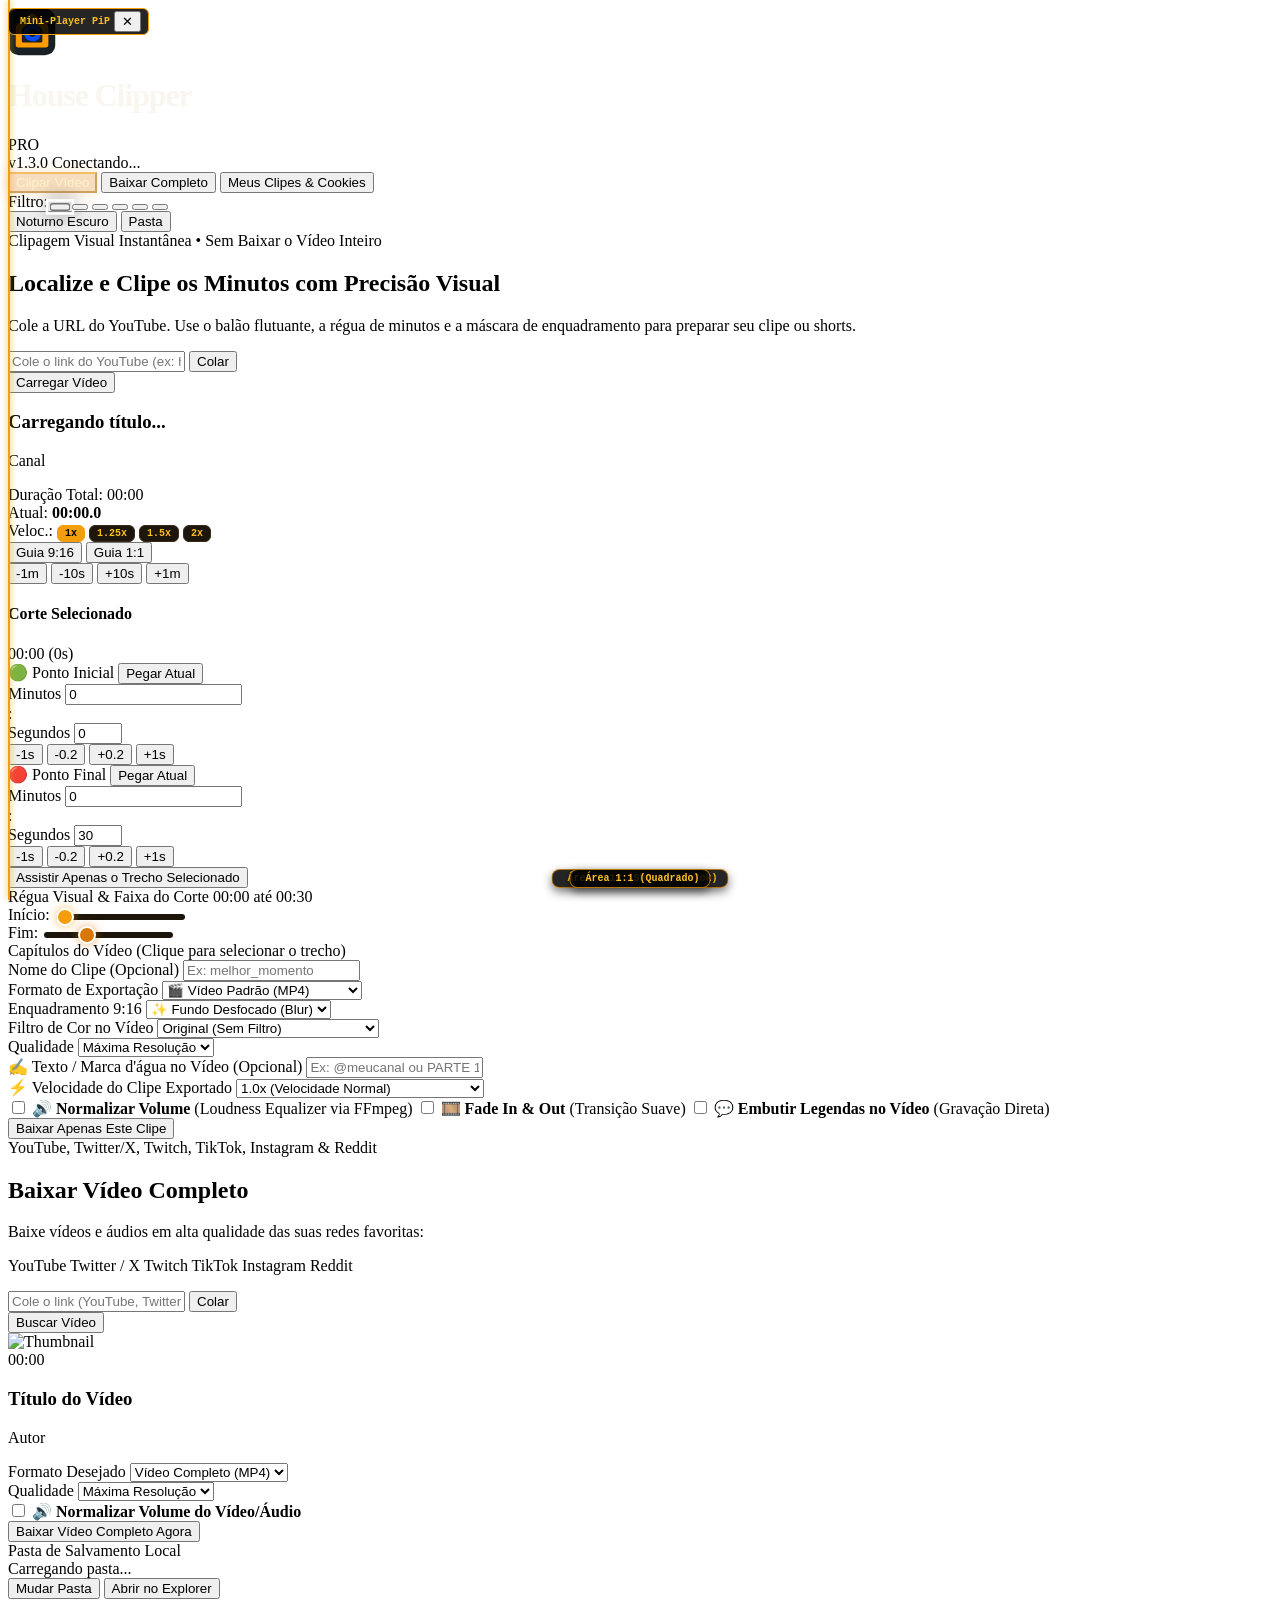
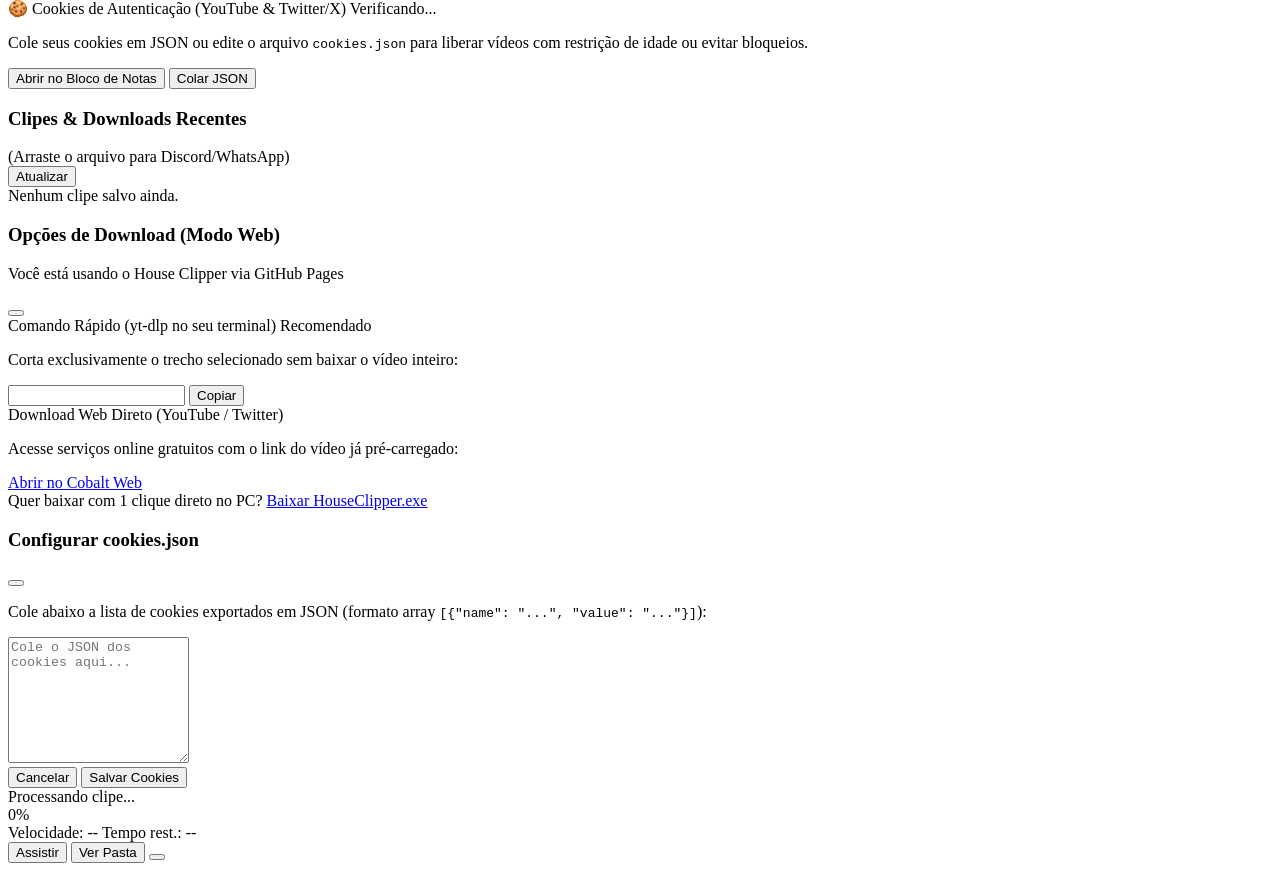
==== commit ffd4d9e0: "feat: expand multi-platform support (Twitch, TikTok, IG, Reddit) and advanced clip editing features " ====
--- a/frontend/index.html
+++ b/frontend/index.html
@@ -35,6 +35,10 @@
   <link rel="preconnect" href="https://fonts.gstatic.com" crossorigin>
   <link href="https://fonts.googleapis.com/css2?family=Inter:wght@300;400;500;600;700;800;900&family=JetBrains+Mono:wght@400;500;600;700&display=swap" rel="stylesheet">
   <link rel="stylesheet" href="style.css">
+  <link rel="icon" href="assets/identity/house-clipper.ico" sizes="any">
+  <link rel="icon" href="assets/identity/app-icon.svg" type="image/svg+xml">
+  <link rel="apple-touch-icon" href="assets/identity/app-icon.png">
+  <link rel="stylesheet" href="assets/identity/identity.css">
 </head>
 <body id="app-body" class="bg-[#0b0906] text-amber-50 min-h-screen flex flex-col font-sans selection:bg-amber-600 selection:text-white transition-colors duration-200">
 
@@ -47,12 +51,7 @@
       <!-- Logo + Ícone: Casa Amarela Queimada com C Azul dentro -->
       <div class="flex items-center gap-3.5">
         <div id="header-house-logo" class="relative w-12 h-12 rounded-2xl bg-gradient-to-br from-[#f59e0b] via-[#d97706] to-[#b45309] p-0.5 shadow-lg shadow-amber-900/40 flex items-center justify-center transition-all duration-300">
-          <svg class="w-10 h-10" viewBox="0 0 100 100" fill="none" xmlns="http://www.w3.org/2000/svg">
-            <path d="M50 12L15 42H26V86H74V42H85L50 12Z" fill="#18130a" stroke="#fbbf24" stroke-width="4.5" stroke-linejoin="round"/>
-            <path d="M50 17L22 42H78L50 17Z" fill="#d97706"/>
-            <path d="M62 46C59.5 43.5 56 42 51.5 42C43 42 37 48.5 37 57C37 65.5 43 72 51.5 72C56 72 59.5 70.5 62 68L57.5 63C55.8 64.5 53.8 65.5 51.5 65.5C46.8 65.5 43.5 61.8 43.5 57C43.5 52.2 46.8 48.5 51.5 48.5C53.8 48.5 55.8 49.5 57.5 51L62 46Z" 
-                  fill="#2563eb" stroke="#38bdf8" stroke-width="1.2"/>
-          </svg>
+          <img src="assets/identity/app-icon.svg" alt="House Clipper — Estúdio" width="48" height="48">
         </div>
 
         <div>
@@ -434,6 +433,16 @@
                 </select>
               </div>
 
+              <div id="clip-vertical-mode-container" class="hidden sm:col-span-3">
+                <label class="text-xs text-amber-200/80 font-medium block mb-1">Enquadramento 9:16</label>
+                <select id="clip-vertical-mode" class="w-full bg-[#0c0a07] border border-[#382b17] rounded-xl px-2.5 py-2 text-xs text-amber-200 font-medium focus:outline-none focus:border-amber-500">
+                  <option value="blur">✨ Fundo Desfocado (Blur)</option>
+                  <option value="crop_center">🔍 Zoom Cheio (Centro)</option>
+                  <option value="crop_left">⬅️ Zoom Cheio (Esquerda)</option>
+                  <option value="crop_right">➡️ Zoom Cheio (Direita)</option>
+                </select>
+              </div>
+
               <div id="clip-filter-container" class="sm:col-span-3">
                 <label class="text-xs text-amber-200/80 font-medium block mb-1">Filtro de Cor no Vídeo</label>
                 <select id="clip-color-filter" class="w-full bg-[#0c0a07] border border-[#382b17] rounded-xl px-2.5 py-2 text-xs text-amber-200 font-medium focus:outline-none focus:border-amber-500">
@@ -457,6 +466,25 @@
               </div>
             </div>
 
+            <!-- Linha Adicional: Marca d'água / Texto no Vídeo e Velocidade de Exportação -->
+            <div class="grid grid-cols-1 sm:grid-cols-12 gap-3 items-end pt-1">
+              <div class="sm:col-span-7">
+                <label class="text-xs text-amber-200/80 font-medium block mb-1">✍️ Texto / Marca d'água no Vídeo (Opcional)</label>
+                <input id="clip-overlay-text" type="text" placeholder="Ex: @meucanal ou PARTE 1" 
+                       class="w-full px-3 py-2 bg-[#0c0a07] border border-[#382b17] rounded-xl text-xs text-amber-50 placeholder-amber-300/20 focus:outline-none focus:border-amber-500">
+              </div>
+
+              <div class="sm:col-span-5">
+                <label class="text-xs text-amber-200/80 font-medium block mb-1">⚡ Velocidade do Clipe Exportado</label>
+                <select id="clip-export-speed" class="w-full bg-[#0c0a07] border border-[#382b17] rounded-xl px-2.5 py-2 text-xs text-amber-200 font-medium focus:outline-none focus:border-amber-500">
+                  <option value="1.0">1.0x (Velocidade Normal)</option>
+                  <option value="1.15">1.15x (Shorts Rápido - Retenção Alta)</option>
+                  <option value="1.25">1.25x (Acelerado +25%)</option>
+                  <option value="0.8">0.8x (Câmera Lenta Suave)</option>
+                </select>
+              </div>
+            </div>
+
             <!-- Checkboxes de Melhorias Avançadas (Equalização e Legendas) -->
             <div class="flex flex-wrap items-center gap-4 pt-1 text-xs">
               <label class="flex items-center gap-2 cursor-pointer text-amber-200/80 hover:text-amber-100 select-none">
@@ -464,6 +492,11 @@
                 <span>🔊 <strong>Normalizar Volume</strong> (Loudness Equalizer via FFmpeg)</span>
               </label>
 
+              <label class="flex items-center gap-2 cursor-pointer text-amber-200/80 hover:text-amber-100 select-none">
+                <input id="chk-fade" type="checkbox" class="w-4 h-4 accent-amber-500 rounded cursor-pointer">
+                <span>🎞️ <strong>Fade In & Out</strong> (Transição Suave)</span>
+              </label>
+
               <label id="lbl-subtitles" class="flex items-center gap-2 cursor-pointer text-amber-200/80 hover:text-amber-100 select-none">
                 <input id="chk-subtitles" type="checkbox" class="w-4 h-4 accent-amber-500 rounded cursor-pointer">
                 <span>💬 <strong>Embutir Legendas no Vídeo</strong> (Gravação Direta)</span>
@@ -497,19 +530,29 @@
         <div class="max-w-3xl">
           <div class="flex items-center gap-2 text-xs font-bold text-amber-400 uppercase tracking-wider mb-1.5">
             <i data-lucide="sparkles" class="w-3.5 h-3.5 text-amber-400"></i>
-            YouTube & Twitter / X
+            YouTube, Twitter/X, Twitch, TikTok, Instagram & Reddit
           </div>
           <h2 class="text-xl sm:text-2xl font-extrabold tracking-tight text-white mb-1.5">
             Baixar Vídeo Completo
           </h2>
           <p class="text-xs sm:text-sm text-amber-100/70 mb-4">
-            Cole links do YouTube ou tweets/posts do Twitter (X) com vídeo para baixar em alta qualidade ou converter para MP3.
+            Baixe vídeos e áudios em alta qualidade das suas redes favoritas:
+          </p>
+          <div class="flex flex-wrap items-center gap-1.5 mb-3 text-[10px] font-bold">
+            <span class="px-2 py-0.5 rounded-md bg-red-600/30 text-red-300 border border-red-500/40">YouTube</span>
+            <span class="px-2 py-0.5 rounded-md bg-sky-500/30 text-sky-300 border border-sky-500/40">Twitter / X</span>
+            <span class="px-2 py-0.5 rounded-md bg-purple-600/30 text-purple-300 border border-purple-500/40">Twitch</span>
+            <span class="px-2 py-0.5 rounded-md bg-pink-600/30 text-pink-300 border border-pink-500/40">TikTok</span>
+            <span class="px-2 py-0.5 rounded-md bg-pink-500/20 text-pink-200 border border-pink-500/40">Instagram</span>
+            <span class="px-2 py-0.5 rounded-md bg-orange-600/30 text-orange-300 border border-orange-500/40">Reddit</span>
+          </div>
+          <p class="hidden">
           </p>
 
           <div class="flex flex-col sm:flex-row gap-2.5">
             <div class="relative flex-1">
               <i data-lucide="link" class="w-4 h-4 absolute left-3.5 top-3.5 text-amber-500/70"></i>
-              <input id="full-url-input" type="text" placeholder="Cole o link do YouTube ou Twitter/X (ex: https://x.com/.../status/...)" 
+              <input id="full-url-input" type="text" placeholder="Cole o link (YouTube, Twitter/X, Twitch, TikTok, Instagram ou Reddit)..." 
                      class="w-full pl-10 pr-24 py-3 bg-[#0c0a07] border border-[#382b17] rounded-xl text-sm focus:outline-none focus:border-amber-500 focus:ring-1 focus:ring-amber-500 text-amber-50 placeholder-amber-200/30 transition">
               <button onclick="pasteClipboard('full-url-input')" class="absolute right-2.5 top-2.5 px-2.5 py-1 text-xs font-medium text-amber-300 hover:text-white bg-[#1e170d] hover:bg-[#2b2112] rounded-lg border border-[#3d2f18] transition flex items-center gap-1">
                 <i data-lucide="clipboard" class="w-3 h-3 text-amber-400"></i> Colar
--- a/frontend/assets/identity/identity.css
+++ b/frontend/assets/identity/identity.css
@@ -0,0 +1,15 @@
+/* Approved identity 02 — Estúdio. Brand colors stay fixed across UI themes. */
+#header-house-logo {
+  background: transparent !important;
+  padding: 0 !important;
+  box-shadow: none;
+  flex-shrink: 0;
+}
+#header-house-logo img { width: 48px; height: 48px; display: block; }
+#header-house-logo + div h1 {
+  background: none !important;
+  color: #f8f6ef !important;
+  -webkit-text-fill-color: #f8f6ef;
+  font-weight: 800;
+  letter-spacing: -.035em;
+}
